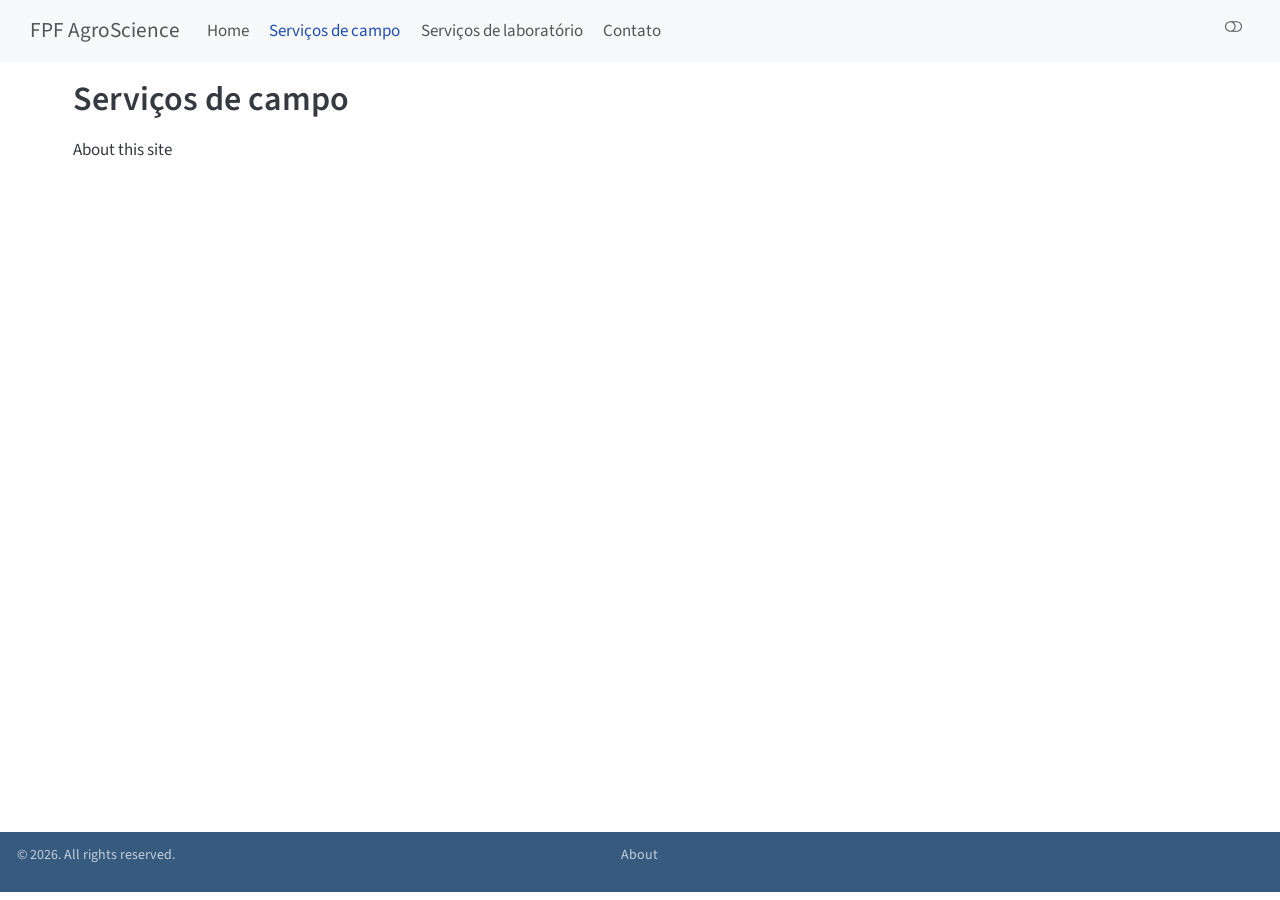
==== docs/campo.html @ 8a68af87 "sua mensagem" ====
<!DOCTYPE html>
<html xmlns="http://www.w3.org/1999/xhtml" lang="en" xml:lang="en"><head>

<meta charset="utf-8">
<meta name="generator" content="quarto-1.8.27">

<meta name="viewport" content="width=device-width, initial-scale=1.0, user-scalable=yes">


<title>Serviços de campo – FPF AgroScience</title>
<style>
code{white-space: pre-wrap;}
span.smallcaps{font-variant: small-caps;}
div.columns{display: flex; gap: min(4vw, 1.5em);}
div.column{flex: auto; overflow-x: auto;}
div.hanging-indent{margin-left: 1.5em; text-indent: -1.5em;}
ul.task-list{list-style: none;}
ul.task-list li input[type="checkbox"] {
  width: 0.8em;
  margin: 0 0.8em 0.2em -1em; /* quarto-specific, see https://github.com/quarto-dev/quarto-cli/issues/4556 */ 
  vertical-align: middle;
}
</style>


<script src="site_libs/quarto-nav/quarto-nav.js"></script>
<script src="site_libs/quarto-nav/headroom.min.js"></script>
<script src="site_libs/clipboard/clipboard.min.js"></script>
<script src="site_libs/quarto-search/autocomplete.umd.js"></script>
<script src="site_libs/quarto-search/fuse.min.js"></script>
<script src="site_libs/quarto-search/quarto-search.js"></script>
<meta name="quarto:offset" content="./">
<script src="site_libs/quarto-html/quarto.js" type="module"></script>
<script src="site_libs/quarto-html/tabsets/tabsets.js" type="module"></script>
<script src="site_libs/quarto-html/axe/axe-check.js" type="module"></script>
<script src="site_libs/quarto-html/popper.min.js"></script>
<script src="site_libs/quarto-html/tippy.umd.min.js"></script>
<script src="site_libs/quarto-html/anchor.min.js"></script>
<link href="site_libs/quarto-html/tippy.css" rel="stylesheet">
<link href="site_libs/quarto-html/quarto-syntax-highlighting-b754b9fd3853d7e56faef54c29c5d52b.css" rel="stylesheet" class="quarto-color-scheme" id="quarto-text-highlighting-styles">
<link href="site_libs/quarto-html/quarto-syntax-highlighting-dark-de8274a4d1ecc1e6aaeaf6e5564b5074.css" rel="stylesheet" class="quarto-color-scheme quarto-color-alternate" id="quarto-text-highlighting-styles">
<link href="site_libs/quarto-html/quarto-syntax-highlighting-b754b9fd3853d7e56faef54c29c5d52b.css" rel="stylesheet" class="quarto-color-scheme-extra" id="quarto-text-highlighting-styles">
<script src="site_libs/bootstrap/bootstrap.min.js"></script>
<link href="site_libs/bootstrap/bootstrap-icons.css" rel="stylesheet">
<link href="site_libs/bootstrap/bootstrap-0a4e5d7284b3df70a8609a1cff32f0aa.min.css" rel="stylesheet" append-hash="true" class="quarto-color-scheme" id="quarto-bootstrap" data-mode="light">
<link href="site_libs/bootstrap/bootstrap-dark-4166d06dd7d54f8b032a2567f693c1a9.min.css" rel="stylesheet" append-hash="true" class="quarto-color-scheme quarto-color-alternate" id="quarto-bootstrap" data-mode="dark">
<link href="site_libs/bootstrap/bootstrap-0a4e5d7284b3df70a8609a1cff32f0aa.min.css" rel="stylesheet" append-hash="true" class="quarto-color-scheme-extra" id="quarto-bootstrap" data-mode="light">
<script id="quarto-search-options" type="application/json">{
  "location": "navbar",
  "copy-button": false,
  "collapse-after": 3,
  "panel-placement": "end",
  "type": "overlay",
  "limit": 50,
  "keyboard-shortcut": [
    "f",
    "/",
    "s"
  ],
  "show-item-context": true,
  "language": {
    "search-no-results-text": "No results",
    "search-matching-documents-text": "matching documents",
    "search-copy-link-title": "Copy link to search",
    "search-hide-matches-text": "Hide additional matches",
    "search-more-match-text": "more match in this document",
    "search-more-matches-text": "more matches in this document",
    "search-clear-button-title": "Clear",
    "search-text-placeholder": "",
    "search-detached-cancel-button-title": "Cancel",
    "search-submit-button-title": "Submit",
    "search-label": "Search"
  }
}</script>


<link rel="stylesheet" href="styles.css">
</head>

<body class="nav-fixed quarto-light"><script id="quarto-html-before-body" type="application/javascript">
    const toggleBodyColorMode = (bsSheetEl) => {
      const mode = bsSheetEl.getAttribute("data-mode");
      const bodyEl = window.document.querySelector("body");
      if (mode === "dark") {
        bodyEl.classList.add("quarto-dark");
        bodyEl.classList.remove("quarto-light");
      } else {
        bodyEl.classList.add("quarto-light");
        bodyEl.classList.remove("quarto-dark");
      }
    }
    const toggleBodyColorPrimary = () => {
      const bsSheetEl = window.document.querySelector("link#quarto-bootstrap:not([rel=disabled-stylesheet])");
      if (bsSheetEl) {
        toggleBodyColorMode(bsSheetEl);
      }
    }
    const setColorSchemeToggle = (alternate) => {
      const toggles = window.document.querySelectorAll('.quarto-color-scheme-toggle');
      for (let i=0; i < toggles.length; i++) {
        const toggle = toggles[i];
        if (toggle) {
          if (alternate) {
            toggle.classList.add("alternate");
          } else {
            toggle.classList.remove("alternate");
          }
        }
      }
    };
    const toggleColorMode = (alternate) => {
      // Switch the stylesheets
      const primaryStylesheets = window.document.querySelectorAll('link.quarto-color-scheme:not(.quarto-color-alternate)');
      const alternateStylesheets = window.document.querySelectorAll('link.quarto-color-scheme.quarto-color-alternate');
      manageTransitions('#quarto-margin-sidebar .nav-link', false);
      if (alternate) {
        // note: dark is layered on light, we don't disable primary!
        enableStylesheet(alternateStylesheets);
        for (const sheetNode of alternateStylesheets) {
          if (sheetNode.id === "quarto-bootstrap") {
            toggleBodyColorMode(sheetNode);
          }
        }
      } else {
        disableStylesheet(alternateStylesheets);
        enableStylesheet(primaryStylesheets)
        toggleBodyColorPrimary();
      }
      manageTransitions('#quarto-margin-sidebar .nav-link', true);
      // Switch the toggles
      setColorSchemeToggle(alternate)
      // Hack to workaround the fact that safari doesn't
      // properly recolor the scrollbar when toggling (#1455)
      if (navigator.userAgent.indexOf('Safari') > 0 && navigator.userAgent.indexOf('Chrome') == -1) {
        manageTransitions("body", false);
        window.scrollTo(0, 1);
        setTimeout(() => {
          window.scrollTo(0, 0);
          manageTransitions("body", true);
        }, 40);
      }
    }
    const disableStylesheet = (stylesheets) => {
      for (let i=0; i < stylesheets.length; i++) {
        const stylesheet = stylesheets[i];
        stylesheet.rel = 'disabled-stylesheet';
      }
    }
    const enableStylesheet = (stylesheets) => {
      for (let i=0; i < stylesheets.length; i++) {
        const stylesheet = stylesheets[i];
        if(stylesheet.rel !== 'stylesheet') { // for Chrome, which will still FOUC without this check
          stylesheet.rel = 'stylesheet';
        }
      }
    }
    const manageTransitions = (selector, allowTransitions) => {
      const els = window.document.querySelectorAll(selector);
      for (let i=0; i < els.length; i++) {
        const el = els[i];
        if (allowTransitions) {
          el.classList.remove('notransition');
        } else {
          el.classList.add('notransition');
        }
      }
    }
    const isFileUrl = () => {
      return window.location.protocol === 'file:';
    }
    const hasAlternateSentinel = () => {
      let styleSentinel = getColorSchemeSentinel();
      if (styleSentinel !== null) {
        return styleSentinel === "alternate";
      } else {
        return false;
      }
    }
    const setStyleSentinel = (alternate) => {
      const value = alternate ? "alternate" : "default";
      if (!isFileUrl()) {
        window.localStorage.setItem("quarto-color-scheme", value);
      } else {
        localAlternateSentinel = value;
      }
    }
    const getColorSchemeSentinel = () => {
      if (!isFileUrl()) {
        const storageValue = window.localStorage.getItem("quarto-color-scheme");
        return storageValue != null ? storageValue : localAlternateSentinel;
      } else {
        return localAlternateSentinel;
      }
    }
    const toggleGiscusIfUsed = (isAlternate, darkModeDefault) => {
      const baseTheme = document.querySelector('#giscus-base-theme')?.value ?? 'light';
      const alternateTheme = document.querySelector('#giscus-alt-theme')?.value ?? 'dark';
      let newTheme = '';
      if(authorPrefersDark) {
        newTheme = isAlternate ? baseTheme : alternateTheme;
      } else {
        newTheme = isAlternate ? alternateTheme : baseTheme;
      }
      const changeGiscusTheme = () => {
        // From: https://github.com/giscus/giscus/issues/336
        const sendMessage = (message) => {
          const iframe = document.querySelector('iframe.giscus-frame');
          if (!iframe) return;
          iframe.contentWindow.postMessage({ giscus: message }, 'https://giscus.app');
        }
        sendMessage({
          setConfig: {
            theme: newTheme
          }
        });
      }
      const isGiscussLoaded = window.document.querySelector('iframe.giscus-frame') !== null;
      if (isGiscussLoaded) {
        changeGiscusTheme();
      }
    };
    const authorPrefersDark = false;
    const darkModeDefault = authorPrefersDark;
      document.querySelector('link#quarto-text-highlighting-styles.quarto-color-scheme-extra').rel = 'disabled-stylesheet';
      document.querySelector('link#quarto-bootstrap.quarto-color-scheme-extra').rel = 'disabled-stylesheet';
    let localAlternateSentinel = darkModeDefault ? 'alternate' : 'default';
    // Dark / light mode switch
    window.quartoToggleColorScheme = () => {
      // Read the current dark / light value
      let toAlternate = !hasAlternateSentinel();
      toggleColorMode(toAlternate);
      setStyleSentinel(toAlternate);
      toggleGiscusIfUsed(toAlternate, darkModeDefault);
      window.dispatchEvent(new Event('resize'));
    };
    // Switch to dark mode if need be
    if (hasAlternateSentinel()) {
      toggleColorMode(true);
    } else {
      toggleColorMode(false);
    }
  </script>

<div id="quarto-search-results"></div>
  <header id="quarto-header" class="headroom fixed-top">
    <nav class="navbar navbar-expand-lg " data-bs-theme="dark">
      <div class="navbar-container container-fluid">
      <div class="navbar-brand-container mx-auto">
    <a class="navbar-brand" href="./index.html">
    <span class="navbar-title">FPF AgroScience</span>
    </a>
  </div>
            <div id="quarto-search" class="" title="Search"></div>
          <button class="navbar-toggler" type="button" data-bs-toggle="collapse" data-bs-target="#navbarCollapse" aria-controls="navbarCollapse" role="menu" aria-expanded="false" aria-label="Toggle navigation" onclick="if (window.quartoToggleHeadroom) { window.quartoToggleHeadroom(); }">
  <span class="navbar-toggler-icon"></span>
</button>
          <div class="collapse navbar-collapse" id="navbarCollapse">
            <ul class="navbar-nav navbar-nav-scroll me-auto">
  <li class="nav-item">
    <a class="nav-link" href="./index.html"> 
<span class="menu-text">Home</span></a>
  </li>  
  <li class="nav-item">
    <a class="nav-link active" href="./campo.html" aria-current="page"> 
<span class="menu-text">Serviços de campo</span></a>
  </li>  
  <li class="nav-item">
    <a class="nav-link" href="./laboratório.html"> 
<span class="menu-text">Serviços de laboratório</span></a>
  </li>  
  <li class="nav-item">
    <a class="nav-link" href="./contato.html"> 
<span class="menu-text">Contato</span></a>
  </li>  
</ul>
            <ul class="navbar-nav navbar-nav-scroll ms-auto">
  <li class="nav-item compact">
    <a class="nav-link" href="https://www.linkedin.com/in/raphaelfitopatologia"> <i class="bi bi-linkedin" role="img">
</i> 
<span class="menu-text"></span></a>
  </li>  
  <li class="nav-item compact">
    <a class="nav-link" href="https://www.instagram.com/invites/contact/?i=xk2vhn0e4rad&amp;utm_content=2owlczy"> <i class="bi bi-instagram" role="img">
</i> 
<span class="menu-text"></span></a>
  </li>  
  <li class="nav-item compact">
    <a class="nav-link" href="https://wa.me/5564992915590"> <i class="bi bi-whatsapp" role="img">
</i> 
<span class="menu-text"></span></a>
  </li>  
</ul>
          </div> <!-- /navcollapse -->
            <div class="quarto-navbar-tools">
  <a href="" class="quarto-color-scheme-toggle quarto-navigation-tool  px-1" onclick="window.quartoToggleColorScheme(); return false;" title="Toggle dark mode"><i class="bi"></i></a>
</div>
      </div> <!-- /container-fluid -->
    </nav>
</header>
<!-- content -->
<div id="quarto-content" class="quarto-container page-columns page-rows-contents page-layout-full page-navbar">
<!-- sidebar -->
<!-- margin-sidebar -->
    
<!-- main -->
<main class="content column-page" id="quarto-document-content">


<header id="title-block-header" class="quarto-title-block default">
<div class="quarto-title">
<h1 class="title">Serviços de campo</h1>
</div>



<div class="quarto-title-meta column-page">

    
  
    
  </div>
  


</header>


<p>About this site</p>



<a onclick="window.scrollTo(0, 0); return false;" role="button" id="quarto-back-to-top"><i class="bi bi-arrow-up"></i> Back to top</a></main> <!-- /main -->
<script>

    document.addEventListener("DOMContentLoaded", function () {

        document.getElementById("copyright-year").innerHTML =

            new Date().getFullYear();

    });

</script>
<script id="quarto-html-after-body" type="application/javascript">
  window.document.addEventListener("DOMContentLoaded", function (event) {
    // Ensure there is a toggle, if there isn't float one in the top right
    if (window.document.querySelector('.quarto-color-scheme-toggle') === null) {
      const a = window.document.createElement('a');
      a.classList.add('top-right');
      a.classList.add('quarto-color-scheme-toggle');
      a.href = "";
      a.onclick = function() { try { window.quartoToggleColorScheme(); } catch {} return false; };
      const i = window.document.createElement("i");
      i.classList.add('bi');
      a.appendChild(i);
      window.document.body.appendChild(a);
    }
    setColorSchemeToggle(hasAlternateSentinel())
    const icon = "";
    const anchorJS = new window.AnchorJS();
    anchorJS.options = {
      placement: 'right',
      icon: icon
    };
    anchorJS.add('.anchored');
    const isCodeAnnotation = (el) => {
      for (const clz of el.classList) {
        if (clz.startsWith('code-annotation-')) {                     
          return true;
        }
      }
      return false;
    }
    const onCopySuccess = function(e) {
      // button target
      const button = e.trigger;
      // don't keep focus
      button.blur();
      // flash "checked"
      button.classList.add('code-copy-button-checked');
      var currentTitle = button.getAttribute("title");
      button.setAttribute("title", "Copied!");
      let tooltip;
      if (window.bootstrap) {
        button.setAttribute("data-bs-toggle", "tooltip");
        button.setAttribute("data-bs-placement", "left");
        button.setAttribute("data-bs-title", "Copied!");
        tooltip = new bootstrap.Tooltip(button, 
          { trigger: "manual", 
            customClass: "code-copy-button-tooltip",
            offset: [0, -8]});
        tooltip.show();    
      }
      setTimeout(function() {
        if (tooltip) {
          tooltip.hide();
          button.removeAttribute("data-bs-title");
          button.removeAttribute("data-bs-toggle");
          button.removeAttribute("data-bs-placement");
        }
        button.setAttribute("title", currentTitle);
        button.classList.remove('code-copy-button-checked');
      }, 1000);
      // clear code selection
      e.clearSelection();
    }
    const getTextToCopy = function(trigger) {
      const outerScaffold = trigger.parentElement.cloneNode(true);
      const codeEl = outerScaffold.querySelector('code');
      for (const childEl of codeEl.children) {
        if (isCodeAnnotation(childEl)) {
          childEl.remove();
        }
      }
      return codeEl.innerText;
    }
    const clipboard = new window.ClipboardJS('.code-copy-button:not([data-in-quarto-modal])', {
      text: getTextToCopy
    });
    clipboard.on('success', onCopySuccess);
    if (window.document.getElementById('quarto-embedded-source-code-modal')) {
      const clipboardModal = new window.ClipboardJS('.code-copy-button[data-in-quarto-modal]', {
        text: getTextToCopy,
        container: window.document.getElementById('quarto-embedded-source-code-modal')
      });
      clipboardModal.on('success', onCopySuccess);
    }
      var localhostRegex = new RegExp(/^(?:http|https):\/\/localhost\:?[0-9]*\//);
      var mailtoRegex = new RegExp(/^mailto:/);
        var filterRegex = new RegExp('/' + window.location.host + '/');
      var isInternal = (href) => {
          return filterRegex.test(href) || localhostRegex.test(href) || mailtoRegex.test(href);
      }
      // Inspect non-navigation links and adorn them if external
     var links = window.document.querySelectorAll('a[href]:not(.nav-link):not(.navbar-brand):not(.toc-action):not(.sidebar-link):not(.sidebar-item-toggle):not(.pagination-link):not(.no-external):not([aria-hidden]):not(.dropdown-item):not(.quarto-navigation-tool):not(.about-link)');
      for (var i=0; i<links.length; i++) {
        const link = links[i];
        if (!isInternal(link.href)) {
          // undo the damage that might have been done by quarto-nav.js in the case of
          // links that we want to consider external
          if (link.dataset.originalHref !== undefined) {
            link.href = link.dataset.originalHref;
          }
        }
      }
    function tippyHover(el, contentFn, onTriggerFn, onUntriggerFn) {
      const config = {
        allowHTML: true,
        maxWidth: 500,
        delay: 100,
        arrow: false,
        appendTo: function(el) {
            return el.parentElement;
        },
        interactive: true,
        interactiveBorder: 10,
        theme: 'quarto',
        placement: 'bottom-start',
      };
      if (contentFn) {
        config.content = contentFn;
      }
      if (onTriggerFn) {
        config.onTrigger = onTriggerFn;
      }
      if (onUntriggerFn) {
        config.onUntrigger = onUntriggerFn;
      }
      window.tippy(el, config); 
    }
    const noterefs = window.document.querySelectorAll('a[role="doc-noteref"]');
    for (var i=0; i<noterefs.length; i++) {
      const ref = noterefs[i];
      tippyHover(ref, function() {
        // use id or data attribute instead here
        let href = ref.getAttribute('data-footnote-href') || ref.getAttribute('href');
        try { href = new URL(href).hash; } catch {}
        const id = href.replace(/^#\/?/, "");
        const note = window.document.getElementById(id);
        if (note) {
          return note.innerHTML;
        } else {
          return "";
        }
      });
    }
    const xrefs = window.document.querySelectorAll('a.quarto-xref');
    const processXRef = (id, note) => {
      // Strip column container classes
      const stripColumnClz = (el) => {
        el.classList.remove("page-full", "page-columns");
        if (el.children) {
          for (const child of el.children) {
            stripColumnClz(child);
          }
        }
      }
      stripColumnClz(note)
      if (id === null || id.startsWith('sec-')) {
        // Special case sections, only their first couple elements
        const container = document.createElement("div");
        if (note.children && note.children.length > 2) {
          container.appendChild(note.children[0].cloneNode(true));
          for (let i = 1; i < note.children.length; i++) {
            const child = note.children[i];
            if (child.tagName === "P" && child.innerText === "") {
              continue;
            } else {
              container.appendChild(child.cloneNode(true));
              break;
            }
          }
          if (window.Quarto?.typesetMath) {
            window.Quarto.typesetMath(container);
          }
          return container.innerHTML
        } else {
          if (window.Quarto?.typesetMath) {
            window.Quarto.typesetMath(note);
          }
          return note.innerHTML;
        }
      } else {
        // Remove any anchor links if they are present
        const anchorLink = note.querySelector('a.anchorjs-link');
        if (anchorLink) {
          anchorLink.remove();
        }
        if (window.Quarto?.typesetMath) {
          window.Quarto.typesetMath(note);
        }
        if (note.classList.contains("callout")) {
          return note.outerHTML;
        } else {
          return note.innerHTML;
        }
      }
    }
    for (var i=0; i<xrefs.length; i++) {
      const xref = xrefs[i];
      tippyHover(xref, undefined, function(instance) {
        instance.disable();
        let url = xref.getAttribute('href');
        let hash = undefined; 
        if (url.startsWith('#')) {
          hash = url;
        } else {
          try { hash = new URL(url).hash; } catch {}
        }
        if (hash) {
          const id = hash.replace(/^#\/?/, "");
          const note = window.document.getElementById(id);
          if (note !== null) {
            try {
              const html = processXRef(id, note.cloneNode(true));
              instance.setContent(html);
            } finally {
              instance.enable();
              instance.show();
            }
          } else {
            // See if we can fetch this
            fetch(url.split('#')[0])
            .then(res => res.text())
            .then(html => {
              const parser = new DOMParser();
              const htmlDoc = parser.parseFromString(html, "text/html");
              const note = htmlDoc.getElementById(id);
              if (note !== null) {
                const html = processXRef(id, note);
                instance.setContent(html);
              } 
            }).finally(() => {
              instance.enable();
              instance.show();
            });
          }
        } else {
          // See if we can fetch a full url (with no hash to target)
          // This is a special case and we should probably do some content thinning / targeting
          fetch(url)
          .then(res => res.text())
          .then(html => {
            const parser = new DOMParser();
            const htmlDoc = parser.parseFromString(html, "text/html");
            const note = htmlDoc.querySelector('main.content');
            if (note !== null) {
              // This should only happen for chapter cross references
              // (since there is no id in the URL)
              // remove the first header
              if (note.children.length > 0 && note.children[0].tagName === "HEADER") {
                note.children[0].remove();
              }
              const html = processXRef(null, note);
              instance.setContent(html);
            } 
          }).finally(() => {
            instance.enable();
            instance.show();
          });
        }
      }, function(instance) {
      });
    }
        let selectedAnnoteEl;
        const selectorForAnnotation = ( cell, annotation) => {
          let cellAttr = 'data-code-cell="' + cell + '"';
          let lineAttr = 'data-code-annotation="' +  annotation + '"';
          const selector = 'span[' + cellAttr + '][' + lineAttr + ']';
          return selector;
        }
        const selectCodeLines = (annoteEl) => {
          const doc = window.document;
          const targetCell = annoteEl.getAttribute("data-target-cell");
          const targetAnnotation = annoteEl.getAttribute("data-target-annotation");
          const annoteSpan = window.document.querySelector(selectorForAnnotation(targetCell, targetAnnotation));
          const lines = annoteSpan.getAttribute("data-code-lines").split(",");
          const lineIds = lines.map((line) => {
            return targetCell + "-" + line;
          })
          let top = null;
          let height = null;
          let parent = null;
          if (lineIds.length > 0) {
              //compute the position of the single el (top and bottom and make a div)
              const el = window.document.getElementById(lineIds[0]);
              top = el.offsetTop;
              height = el.offsetHeight;
              parent = el.parentElement.parentElement;
            if (lineIds.length > 1) {
              const lastEl = window.document.getElementById(lineIds[lineIds.length - 1]);
              const bottom = lastEl.offsetTop + lastEl.offsetHeight;
              height = bottom - top;
            }
            if (top !== null && height !== null && parent !== null) {
              // cook up a div (if necessary) and position it 
              let div = window.document.getElementById("code-annotation-line-highlight");
              if (div === null) {
                div = window.document.createElement("div");
                div.setAttribute("id", "code-annotation-line-highlight");
                div.style.position = 'absolute';
                parent.appendChild(div);
              }
              div.style.top = top - 2 + "px";
              div.style.height = height + 4 + "px";
              div.style.left = 0;
              let gutterDiv = window.document.getElementById("code-annotation-line-highlight-gutter");
              if (gutterDiv === null) {
                gutterDiv = window.document.createElement("div");
                gutterDiv.setAttribute("id", "code-annotation-line-highlight-gutter");
                gutterDiv.style.position = 'absolute';
                const codeCell = window.document.getElementById(targetCell);
                const gutter = codeCell.querySelector('.code-annotation-gutter');
                gutter.appendChild(gutterDiv);
              }
              gutterDiv.style.top = top - 2 + "px";
              gutterDiv.style.height = height + 4 + "px";
            }
            selectedAnnoteEl = annoteEl;
          }
        };
        const unselectCodeLines = () => {
          const elementsIds = ["code-annotation-line-highlight", "code-annotation-line-highlight-gutter"];
          elementsIds.forEach((elId) => {
            const div = window.document.getElementById(elId);
            if (div) {
              div.remove();
            }
          });
          selectedAnnoteEl = undefined;
        };
          // Handle positioning of the toggle
      window.addEventListener(
        "resize",
        throttle(() => {
          elRect = undefined;
          if (selectedAnnoteEl) {
            selectCodeLines(selectedAnnoteEl);
          }
        }, 10)
      );
      function throttle(fn, ms) {
      let throttle = false;
      let timer;
        return (...args) => {
          if(!throttle) { // first call gets through
              fn.apply(this, args);
              throttle = true;
          } else { // all the others get throttled
              if(timer) clearTimeout(timer); // cancel #2
              timer = setTimeout(() => {
                fn.apply(this, args);
                timer = throttle = false;
              }, ms);
          }
        };
      }
        // Attach click handler to the DT
        const annoteDls = window.document.querySelectorAll('dt[data-target-cell]');
        for (const annoteDlNode of annoteDls) {
          annoteDlNode.addEventListener('click', (event) => {
            const clickedEl = event.target;
            if (clickedEl !== selectedAnnoteEl) {
              unselectCodeLines();
              const activeEl = window.document.querySelector('dt[data-target-cell].code-annotation-active');
              if (activeEl) {
                activeEl.classList.remove('code-annotation-active');
              }
              selectCodeLines(clickedEl);
              clickedEl.classList.add('code-annotation-active');
            } else {
              // Unselect the line
              unselectCodeLines();
              clickedEl.classList.remove('code-annotation-active');
            }
          });
        }
    const findCites = (el) => {
      const parentEl = el.parentElement;
      if (parentEl) {
        const cites = parentEl.dataset.cites;
        if (cites) {
          return {
            el,
            cites: cites.split(' ')
          };
        } else {
          return findCites(el.parentElement)
        }
      } else {
        return undefined;
      }
    };
    var bibliorefs = window.document.querySelectorAll('a[role="doc-biblioref"]');
    for (var i=0; i<bibliorefs.length; i++) {
      const ref = bibliorefs[i];
      const citeInfo = findCites(ref);
      if (citeInfo) {
        tippyHover(citeInfo.el, function() {
          var popup = window.document.createElement('div');
          citeInfo.cites.forEach(function(cite) {
            var citeDiv = window.document.createElement('div');
            citeDiv.classList.add('hanging-indent');
            citeDiv.classList.add('csl-entry');
            var biblioDiv = window.document.getElementById('ref-' + cite);
            if (biblioDiv) {
              citeDiv.innerHTML = biblioDiv.innerHTML;
            }
            popup.appendChild(citeDiv);
          });
          return popup.innerHTML;
        });
      }
    }
  });
  </script>
</div> <!-- /content -->
<footer class="footer">
  <div class="nav-footer">
    <div class="nav-footer-left">
<p>© <span id="copyright-year"></span>. All rights reserved.</p>
</div>   
    <div class="nav-footer-center">
      <ul class="footer-items list-unstyled">
    <li class="nav-item">
    <a class="nav-link" href="./about.qmd">
<p>About</p>
</a>
  </li>  
</ul>
    </div>
    <div class="nav-footer-right">
      &nbsp;
    </div>
  </div>
</footer>




</body></html>
---- docs/site_libs/quarto-html/quarto-syntax-highlighting-b754b9fd3853d7e56faef54c29c5d52b.css ----
/* quarto syntax highlight colors */
:root {
  --quarto-hl-ot-color: #d91e18;
  --quarto-hl-at-color: #a55a00;
  --quarto-hl-ss-color: #008000;
  --quarto-hl-an-color: #696969;
  --quarto-hl-fu-color: #06287e;
  --quarto-hl-st-color: #008000;
  --quarto-hl-cf-color: #d91e18;
  --quarto-hl-op-color: #00769e;
  --quarto-hl-er-color: #7928a1;
  --quarto-hl-bn-color: #7928a1;
  --quarto-hl-al-color: #7928a1;
  --quarto-hl-va-color: #a55a00;
  --quarto-hl-bu-color: inherit;
  --quarto-hl-ex-color: inherit;
  --quarto-hl-pp-color: #7928a1;
  --quarto-hl-in-color: #696969;
  --quarto-hl-vs-color: #008000;
  --quarto-hl-wa-color: #696969;
  --quarto-hl-do-color: #696969;
  --quarto-hl-im-color: inherit;
  --quarto-hl-ch-color: #008000;
  --quarto-hl-dt-color: #7928a1;
  --quarto-hl-fl-color: #a55a00;
  --quarto-hl-co-color: #696969;
  --quarto-hl-cv-color: #696969;
  --quarto-hl-cn-color: #d91e18;
  --quarto-hl-sc-color: #00769e;
  --quarto-hl-dv-color: #7928a1;
  --quarto-hl-kw-color: #d91e18;
}

/* other quarto variables */
:root {
  --quarto-font-monospace: SFMono-Regular, Menlo, Monaco, Consolas, "Liberation Mono", "Courier New", monospace;
}

/* syntax highlight based on Pandoc's rules */
pre > code.sourceCode > span {
  color: #545454;
}

code.sourceCode > span {
  color: #545454;
}

div.sourceCode,
div.sourceCode pre.sourceCode {
  color: #545454;
}

/* Normal */
code span {
  color: #545454;
}

/* Alert */
code span.al {
  color: #7928a1;
  font-style: inherit;
}

/* Annotation */
code span.an {
  color: #696969;
  font-style: inherit;
}

/* Attribute */
code span.at {
  color: #a55a00;
  font-style: inherit;
}

/* BaseN */
code span.bn {
  color: #7928a1;
  font-style: inherit;
}

/* BuiltIn */
code span.bu {
  font-style: inherit;
}

/* ControlFlow */
code span.cf {
  color: #d91e18;
  font-style: inherit;
}

/* Char */
code span.ch {
  color: #008000;
  font-style: inherit;
}

/* Constant */
code span.cn {
  color: #d91e18;
  font-style: inherit;
}

/* Comment */
code span.co {
  color: #696969;
  font-style: inherit;
}

/* CommentVar */
code span.cv {
  color: #696969;
  font-style: italic;
}

/* Documentation */
code span.do {
  color: #696969;
  font-style: italic;
}

/* DataType */
code span.dt {
  color: #7928a1;
  font-style: inherit;
}

/* DecVal */
code span.dv {
  color: #7928a1;
  font-style: inherit;
}

/* Error */
code span.er {
  color: #7928a1;
  font-style: inherit;
}

/* Extension */
code span.ex {
  font-style: inherit;
}

/* Float */
code span.fl {
  color: #a55a00;
  font-style: inherit;
}

/* Function */
code span.fu {
  color: #06287e;
  font-style: inherit;
}

/* Import */
code span.im {
  font-style: inherit;
}

/* Information */
code span.in {
  color: #696969;
  font-style: inherit;
}

/* Keyword */
code span.kw {
  color: #d91e18;
  font-style: inherit;
}

/* Operator */
code span.op {
  color: #00769e;
  font-style: inherit;
}

/* Other */
code span.ot {
  color: #d91e18;
  font-style: inherit;
}

/* Preprocessor */
code span.pp {
  color: #7928a1;
  font-style: inherit;
}

/* SpecialChar */
code span.sc {
  color: #00769e;
  font-style: inherit;
}

/* SpecialString */
code span.ss {
  color: #008000;
  font-style: inherit;
}

/* String */
code span.st {
  color: #008000;
  font-style: inherit;
}

/* Variable */
code span.va {
  color: #a55a00;
  font-style: inherit;
}

/* VerbatimString */
code span.vs {
  color: #008000;
  font-style: inherit;
}

/* Warning */
code span.wa {
  color: #696969;
  font-style: italic;
}

.prevent-inlining {
  content: "</";
}

/*# sourceMappingURL=f03ab405d406a4f73e37d104cafdb335.css.map */
---- docs/site_libs/quarto-html/quarto-syntax-highlighting-dark-de8274a4d1ecc1e6aaeaf6e5564b5074.css ----
/* quarto syntax highlight colors */
:root {
  --quarto-hl-ot-color: #ffa07a;
  --quarto-hl-at-color: #ffd700;
  --quarto-hl-ss-color: #abe338;
  --quarto-hl-an-color: #d4d0ab;
  --quarto-hl-fu-color: #ffd700;
  --quarto-hl-st-color: #abe338;
  --quarto-hl-cf-color: #ffa07a;
  --quarto-hl-op-color: #00e0e0;
  --quarto-hl-er-color: #dcc6e0;
  --quarto-hl-bn-color: #dcc6e0;
  --quarto-hl-al-color: #dcc6e0;
  --quarto-hl-va-color: #f5ab35;
  --quarto-hl-bu-color: #f5ab35;
  --quarto-hl-ex-color: #ffd700;
  --quarto-hl-pp-color: #dcc6e0;
  --quarto-hl-in-color: #d4d0ab;
  --quarto-hl-vs-color: #abe338;
  --quarto-hl-wa-color: #d4d0ab;
  --quarto-hl-do-color: #d4d0ab;
  --quarto-hl-ch-color: #abe338;
  --quarto-hl-dt-color: #dcc6e0;
  --quarto-hl-fl-color: #f5ab35;
  --quarto-hl-co-color: #d4d0ab;
  --quarto-hl-cv-color: #d4d0ab;
  --quarto-hl-cn-color: #ffa07a;
  --quarto-hl-sc-color: #00e0e0;
  --quarto-hl-dv-color: #dcc6e0;
  --quarto-hl-kw-color: #ffa07a;
}

/* other quarto variables */
:root {
  --quarto-font-monospace: SFMono-Regular, Menlo, Monaco, Consolas, "Liberation Mono", "Courier New", monospace;
}

/* syntax highlight based on Pandoc's rules */
pre > code.sourceCode > span {
  color: #f8f8f2;
}

code.sourceCode > span {
  color: #f8f8f2;
}

div.sourceCode,
div.sourceCode pre.sourceCode {
  color: #f8f8f2;
}

/* Normal */
code span {
  color: #f8f8f2;
}

/* Alert */
code span.al {
  color: #dcc6e0;
  font-style: inherit;
}

/* Annotation */
code span.an {
  color: #d4d0ab;
  font-style: inherit;
}

/* Attribute */
code span.at {
  color: #ffd700;
  font-style: inherit;
}

/* BaseN */
code span.bn {
  color: #dcc6e0;
  font-style: inherit;
}

/* BuiltIn */
code span.bu {
  color: #f5ab35;
  font-style: inherit;
}

/* ControlFlow */
code span.cf {
  color: #ffa07a;
  font-style: inherit;
}

/* Char */
code span.ch {
  color: #abe338;
  font-style: inherit;
}

/* Constant */
code span.cn {
  color: #ffa07a;
  font-style: inherit;
}

/* Comment */
code span.co {
  color: #d4d0ab;
  font-style: inherit;
}

/* CommentVar */
code span.cv {
  color: #d4d0ab;
  font-style: italic;
}

/* Documentation */
code span.do {
  color: #d4d0ab;
  font-style: italic;
}

/* DataType */
code span.dt {
  color: #dcc6e0;
  font-style: inherit;
}

/* DecVal */
code span.dv {
  color: #dcc6e0;
  font-style: inherit;
}

/* Error */
code span.er {
  color: #dcc6e0;
  font-style: inherit;
}

/* Extension */
code span.ex {
  color: #ffd700;
  font-style: inherit;
}

/* Float */
code span.fl {
  color: #f5ab35;
  font-style: inherit;
}

/* Function */
code span.fu {
  color: #ffd700;
  font-style: inherit;
}

/* Import */
code span.im {
  font-style: inherit;
}

/* Information */
code span.in {
  color: #d4d0ab;
  font-style: inherit;
}

/* Keyword */
code span.kw {
  color: #ffa07a;
  font-style: inherit;
}

/* Operator */
code span.op {
  color: #00e0e0;
  font-style: inherit;
}

/* Other */
code span.ot {
  color: #ffa07a;
  font-style: inherit;
}

/* Preprocessor */
code span.pp {
  color: #dcc6e0;
  font-style: inherit;
}

/* SpecialChar */
code span.sc {
  color: #00e0e0;
  font-style: inherit;
}

/* SpecialString */
code span.ss {
  color: #abe338;
  font-style: inherit;
}

/* String */
code span.st {
  color: #abe338;
  font-style: inherit;
}

/* Variable */
code span.va {
  color: #f5ab35;
  font-style: inherit;
}

/* VerbatimString */
code span.vs {
  color: #abe338;
  font-style: inherit;
}

/* Warning */
code span.wa {
  color: #d4d0ab;
  font-style: italic;
}

.prevent-inlining {
  content: "</";
}

/*# sourceMappingURL=d3290d993f43e0963b9e9e683ab36abc.css.map */
---- docs/site_libs/quarto-html/quarto-syntax-highlighting-b754b9fd3853d7e56faef54c29c5d52b.css ----
/* quarto syntax highlight colors */
:root {
  --quarto-hl-ot-color: #d91e18;
  --quarto-hl-at-color: #a55a00;
  --quarto-hl-ss-color: #008000;
  --quarto-hl-an-color: #696969;
  --quarto-hl-fu-color: #06287e;
  --quarto-hl-st-color: #008000;
  --quarto-hl-cf-color: #d91e18;
  --quarto-hl-op-color: #00769e;
  --quarto-hl-er-color: #7928a1;
  --quarto-hl-bn-color: #7928a1;
  --quarto-hl-al-color: #7928a1;
  --quarto-hl-va-color: #a55a00;
  --quarto-hl-bu-color: inherit;
  --quarto-hl-ex-color: inherit;
  --quarto-hl-pp-color: #7928a1;
  --quarto-hl-in-color: #696969;
  --quarto-hl-vs-color: #008000;
  --quarto-hl-wa-color: #696969;
  --quarto-hl-do-color: #696969;
  --quarto-hl-im-color: inherit;
  --quarto-hl-ch-color: #008000;
  --quarto-hl-dt-color: #7928a1;
  --quarto-hl-fl-color: #a55a00;
  --quarto-hl-co-color: #696969;
  --quarto-hl-cv-color: #696969;
  --quarto-hl-cn-color: #d91e18;
  --quarto-hl-sc-color: #00769e;
  --quarto-hl-dv-color: #7928a1;
  --quarto-hl-kw-color: #d91e18;
}

/* other quarto variables */
:root {
  --quarto-font-monospace: SFMono-Regular, Menlo, Monaco, Consolas, "Liberation Mono", "Courier New", monospace;
}

/* syntax highlight based on Pandoc's rules */
pre > code.sourceCode > span {
  color: #545454;
}

code.sourceCode > span {
  color: #545454;
}

div.sourceCode,
div.sourceCode pre.sourceCode {
  color: #545454;
}

/* Normal */
code span {
  color: #545454;
}

/* Alert */
code span.al {
  color: #7928a1;
  font-style: inherit;
}

/* Annotation */
code span.an {
  color: #696969;
  font-style: inherit;
}

/* Attribute */
code span.at {
  color: #a55a00;
  font-style: inherit;
}

/* BaseN */
code span.bn {
  color: #7928a1;
  font-style: inherit;
}

/* BuiltIn */
code span.bu {
  font-style: inherit;
}

/* ControlFlow */
code span.cf {
  color: #d91e18;
  font-style: inherit;
}

/* Char */
code span.ch {
  color: #008000;
  font-style: inherit;
}

/* Constant */
code span.cn {
  color: #d91e18;
  font-style: inherit;
}

/* Comment */
code span.co {
  color: #696969;
  font-style: inherit;
}

/* CommentVar */
code span.cv {
  color: #696969;
  font-style: italic;
}

/* Documentation */
code span.do {
  color: #696969;
  font-style: italic;
}

/* DataType */
code span.dt {
  color: #7928a1;
  font-style: inherit;
}

/* DecVal */
code span.dv {
  color: #7928a1;
  font-style: inherit;
}

/* Error */
code span.er {
  color: #7928a1;
  font-style: inherit;
}

/* Extension */
code span.ex {
  font-style: inherit;
}

/* Float */
code span.fl {
  color: #a55a00;
  font-style: inherit;
}

/* Function */
code span.fu {
  color: #06287e;
  font-style: inherit;
}

/* Import */
code span.im {
  font-style: inherit;
}

/* Information */
code span.in {
  color: #696969;
  font-style: inherit;
}

/* Keyword */
code span.kw {
  color: #d91e18;
  font-style: inherit;
}

/* Operator */
code span.op {
  color: #00769e;
  font-style: inherit;
}

/* Other */
code span.ot {
  color: #d91e18;
  font-style: inherit;
}

/* Preprocessor */
code span.pp {
  color: #7928a1;
  font-style: inherit;
}

/* SpecialChar */
code span.sc {
  color: #00769e;
  font-style: inherit;
}

/* SpecialString */
code span.ss {
  color: #008000;
  font-style: inherit;
}

/* String */
code span.st {
  color: #008000;
  font-style: inherit;
}

/* Variable */
code span.va {
  color: #a55a00;
  font-style: inherit;
}

/* VerbatimString */
code span.vs {
  color: #008000;
  font-style: inherit;
}

/* Warning */
code span.wa {
  color: #696969;
  font-style: italic;
}

.prevent-inlining {
  content: "</";
}

/*# sourceMappingURL=f03ab405d406a4f73e37d104cafdb335.css.map */
---- docs/styles.css ----
/* ===== Reset básico ===== */
body {
    margin: 0;
    padding: 0;
}

/* ===== Remove limites e COLUNAS do Quarto ===== */
#quarto-content,
main.content {
    max-width: 100% !important;
    padding: 0 !important;

    /* 🔥 remove colunas globais */
    column-count: 1 !important;
    column-gap: 0 !important;
}

/* remove qualquer coluna herdada */
#quarto-content * {
    column-count: unset !important;
    column-gap: unset !important;
}

/* ===== Layout responsivo ===== */
.responsive-columns {
    display: flex;
    flex-wrap: wrap;
    gap: 10px;
}

.column {
    flex: 1 0 100%;
}

@media (min-width: 500px) {
    .column {
        flex: 1;
    }
}

/* ===== Container imagem + texto (VERSÃO ESTÁVEL) ===== */
.container {
    display: grid !important;
    /* 🔥 mais confiável que flex no Quarto */
    grid-template-columns: 300px 1fr;
    gap: 30px;
    align-items: start;
}

/* imagem */
.container img {
    width: 100%;
    height: auto;
    display: block;
}

/* texto */
.container>div {
    width: 100%;
    margin-left: 20px;
}

/* parágrafos */
.container p {
    margin: 0 0 15px 0;
    line-height: 1.6;
}

/* ===== Responsivo ===== */
@media (max-width: 600px) {
    .container {
        grid-template-columns: 1fr;
        /* empilha no mobile */
    }
}

/* ===== Navbar (sem borda/sombra) ===== */
#quarto-header,
.navbar,
.headroom,
.headroom--pinned,
.headroom--unpinned {
    border: none !important;
    box-shadow: none !important;
}

/* ===== Hero ===== */
.hero {
    position: relative;
    background-image: url("https://picsum.photos/1920/1080");
    /* background-image: url("imagens/fundo.jpeg"); */
    background-size: cover;
    background-position: center;
    background-repeat: no-repeat;

    width: 100vw;
    height: 100vh;
    margin-left: calc(-50vw + 50%);

    display: flex;
    align-items: center;
    justify-content: center;

    text-align: center;
    color: white;
    overflow: hidden;
}

.hero::before {
    content: "";
    position: absolute;
    inset: 0;
    background: rgba(0, 0, 0, 0.4);
}

.hero * {
    position: relative;
    z-index: 1;
}

/* ===== MAPA CONTATO ===== */
.map-container {
    width: 100%;
    max-width: 300px;
    margin: 60px auto;
    /* centraliza */
    border-radius: 20px;
    overflow: hidden;
    box-shadow: 0 10px 30px rgba(0, 0, 0, 0.2);
}

.map-container iframe {
    width: 100%;
    height: 300px;
    border: 0;
    display: block;
}
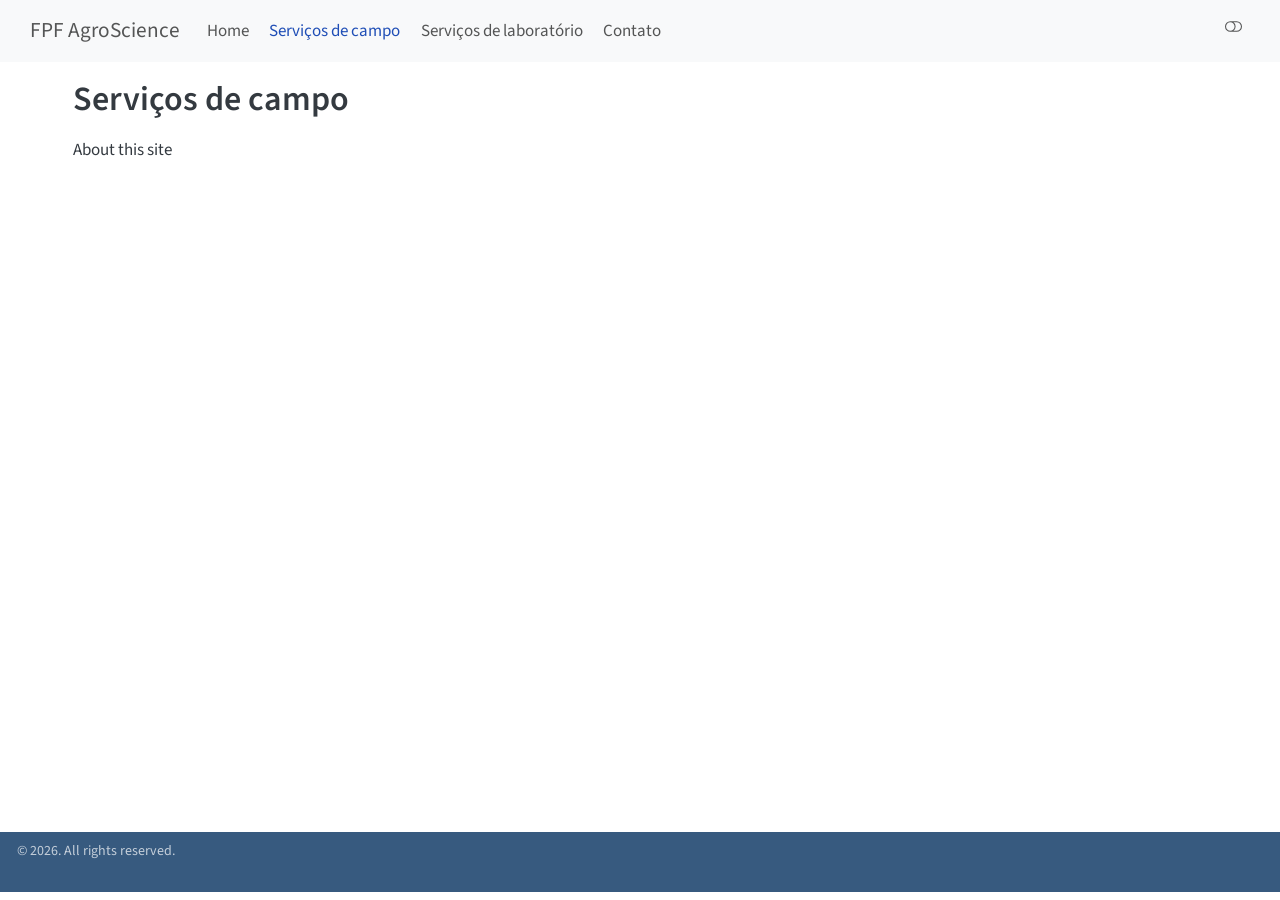
==== commit 2db43db2: "sua mensagem" ====
--- a/docs/campo.html
+++ b/docs/campo.html
@@ -761,13 +761,7 @@
 <p>© <span id="copyright-year"></span>. All rights reserved.</p>
 </div>   
     <div class="nav-footer-center">
-      <ul class="footer-items list-unstyled">
-    <li class="nav-item">
-    <a class="nav-link" href="./about.qmd">
-<p>About</p>
-</a>
-  </li>  
-</ul>
+      &nbsp;
     </div>
     <div class="nav-footer-right">
       &nbsp;
--- a/docs/styles.css
+++ b/docs/styles.css
@@ -1,80 +1,27 @@
-/* ===== Reset básico ===== */
+/* ===================================================== */
+/* ===== RESET ===== */
+/* ===================================================== */
 body {
     margin: 0;
     padding: 0;
 }
 
-/* ===== Remove limites e COLUNAS do Quarto ===== */
+/* remove limites do Quarto */
 #quarto-content,
 main.content {
     max-width: 100% !important;
     padding: 0 !important;
-
-    /* 🔥 remove colunas globais */
-    column-count: 1 !important;
-    column-gap: 0 !important;
-}
-
-/* remove qualquer coluna herdada */
+}
+
+/* remove colunas automáticas */
 #quarto-content * {
     column-count: unset !important;
     column-gap: unset !important;
 }
 
-/* ===== Layout responsivo ===== */
-.responsive-columns {
-    display: flex;
-    flex-wrap: wrap;
-    gap: 10px;
-}
-
-.column {
-    flex: 1 0 100%;
-}
-
-@media (min-width: 500px) {
-    .column {
-        flex: 1;
-    }
-}
-
-/* ===== Container imagem + texto (VERSÃO ESTÁVEL) ===== */
-.container {
-    display: grid !important;
-    /* 🔥 mais confiável que flex no Quarto */
-    grid-template-columns: 300px 1fr;
-    gap: 30px;
-    align-items: start;
-}
-
-/* imagem */
-.container img {
-    width: 100%;
-    height: auto;
-    display: block;
-}
-
-/* texto */
-.container>div {
-    width: 100%;
-    margin-left: 20px;
-}
-
-/* parágrafos */
-.container p {
-    margin: 0 0 15px 0;
-    line-height: 1.6;
-}
-
-/* ===== Responsivo ===== */
-@media (max-width: 600px) {
-    .container {
-        grid-template-columns: 1fr;
-        /* empilha no mobile */
-    }
-}
-
-/* ===== Navbar (sem borda/sombra) ===== */
+/* ===================================================== */
+/* ===== NAVBAR ===== */
+/* ===================================================== */
 #quarto-header,
 .navbar,
 .headroom,
@@ -84,11 +31,12 @@
     box-shadow: none !important;
 }
 
-/* ===== Hero ===== */
+/* ===================================================== */
+/* ===== HERO ===== */
+/* ===================================================== */
 .hero {
     position: relative;
     background-image: url("https://picsum.photos/1920/1080");
-    /* background-image: url("imagens/fundo.jpeg"); */
     background-size: cover;
     background-position: center;
     background-repeat: no-repeat;
@@ -118,20 +66,138 @@
     z-index: 1;
 }
 
-/* ===== MAPA CONTATO ===== */
-.map-container {
+/* ===================================================== */
+/* ===== CARDS (GLOBAL) ===== */
+/* ===================================================== */
+.cards-section {
+    text-align: center;
+    padding: 60px 40px;
+}
+
+.cards-section h1 {
+    color: #2c3e50;
+    font-size: 36px;
+    margin-bottom: 10px;
+}
+
+.subtitle {
+    max-width: 700px;
+    margin: 0 auto 30px;
+    color: #555;
+}
+
+/* ===================================================== */
+/* ===== CARDS CONTATO ===== */
+/* ===================================================== */
+.page-contato .cards-section {
+    padding: 30px 20px;
+}
+
+.page-contato .cards-container {
+    display: grid;
+    grid-template-columns: repeat(3, 1fr);
+    gap: 50px;
+
+    max-width: 1000px;
+    margin: 0 auto;
+}
+
+/* cards */
+.page-contato .card {
     width: 100%;
     max-width: 300px;
-    margin: 60px auto;
-    /* centraliza */
+    margin: 0 auto;
+
+    background: #e9f0ec;
+    padding: 20px;
     border-radius: 20px;
+
+    transition: 0.3s;
+}
+
+/* imagem */
+.page-contato .card img {
+    width: 100%;
+    height: 180px;
+    object-fit: cover;
+    border-radius: 15px;
+}
+
+/* título */
+.page-contato .card h3 {
+    color: #2c3e50;
+    margin: 15px 0 10px;
+}
+
+/* texto */
+.page-contato .card p {
+    font-size: 14px;
+    color: #555;
+}
+
+/* remove botão */
+.page-contato .card button {
+    display: none;
+}
+
+/* hover */
+.page-contato .card:hover {
+    transform: translateY(-5px);
+    box-shadow: 0 15px 30px rgba(0, 0, 0, 0.15);
+}
+
+/* ===================================================== */
+/* ===== HERO CONTATO ===== */
+/* ===================================================== */
+.page-contato .contato-hero {
+    position: relative;
+
+    background-image: url("https://picsum.photos/1920/1080");
+    background-size: cover;
+    background-position: center;
+    background-repeat: no-repeat;
+
+    width: 100vw;
+    height: 400px;
+    margin-left: calc(-50vw + 50%);
+
     overflow: hidden;
-    box-shadow: 0 10px 30px rgba(0, 0, 0, 0.2);
-}
-
-.map-container iframe {
-    width: 100%;
-    height: 300px;
-    border: 0;
-    display: block;
+}
+
+.page-contato .contato-hero::before {
+    content: "";
+    position: absolute;
+    inset: 0;
+    background: rgba(0, 0, 0, 0.3);
+}
+
+/* caixa transparente */
+.page-contato .hero-box {
+    position: absolute;
+    top: 50%;
+    left: 10%;
+    transform: translateY(-50%);
+
+    background: rgba(255, 255, 255, 0.45);
+    backdrop-filter: blur(10px);
+
+    padding: 30px;
+    border-radius: 15px;
+}
+
+/* ===================================================== */
+/* ===== RESPONSIVO ===== */
+/* ===================================================== */
+@media (max-width: 768px) {
+
+    .page-contato .cards-container {
+        grid-template-columns: 1fr;
+        gap: 30px;
+    }
+
+    .page-contato .hero-box {
+        left: 50%;
+        transform: translate(-50%, -50%);
+        width: 90%;
+    }
 }
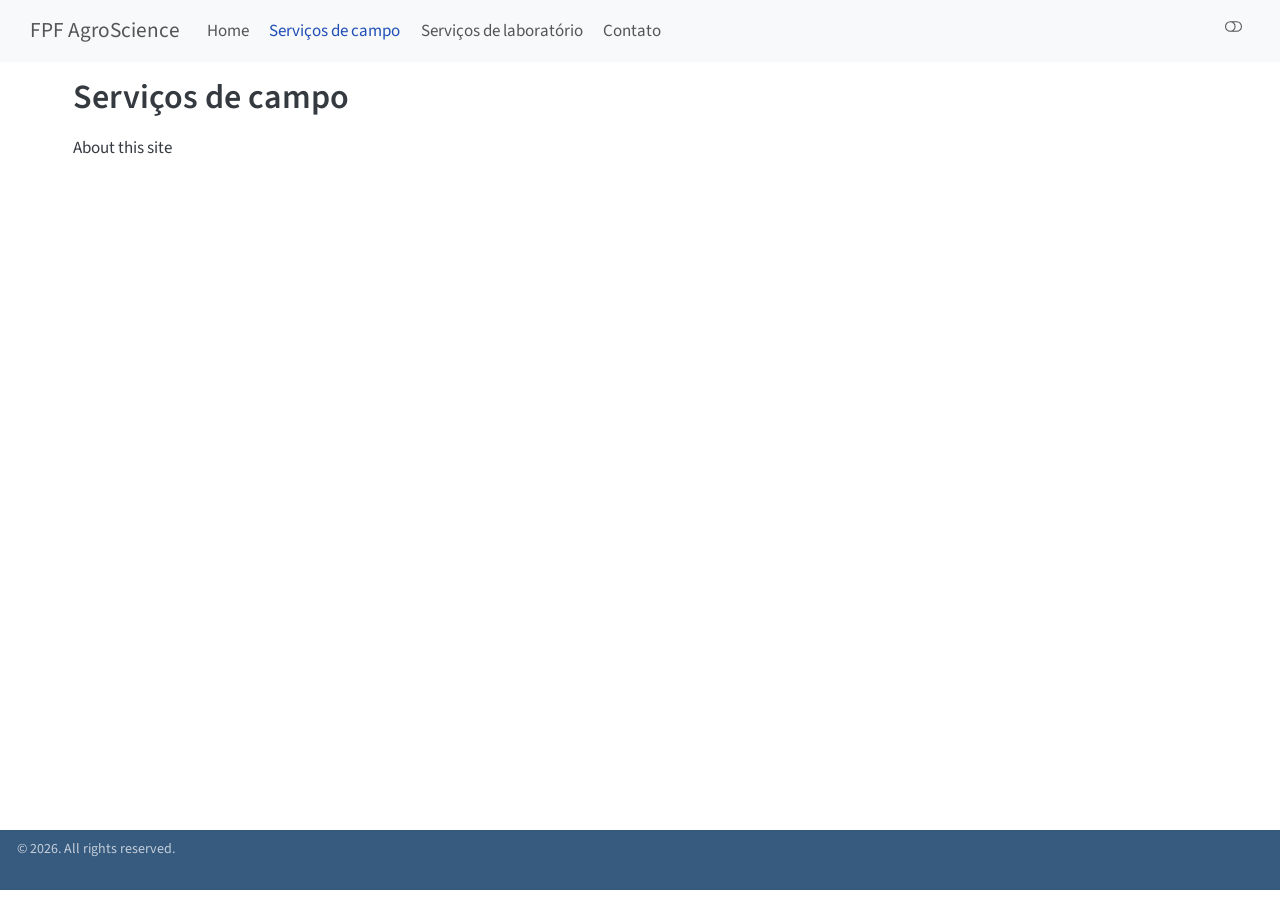
==== commit 1f1dd372: "sua mensagem" ====
--- a/docs/campo.html
+++ b/docs/campo.html
@@ -24,7 +24,6 @@
 
 
 <script src="site_libs/quarto-nav/quarto-nav.js"></script>
-<script src="site_libs/quarto-nav/headroom.min.js"></script>
 <script src="site_libs/clipboard/clipboard.min.js"></script>
 <script src="site_libs/quarto-search/autocomplete.umd.js"></script>
 <script src="site_libs/quarto-search/fuse.min.js"></script>
--- a/docs/styles.css
+++ b/docs/styles.css
@@ -22,13 +22,36 @@
 /* ===================================================== */
 /* ===== NAVBAR ===== */
 /* ===================================================== */
-#quarto-header,
-.navbar,
-.headroom,
-.headroom--pinned,
-.headroom--unpinned {
+
+/* Remove qualquer espaço acima */
+body {
+    margin: 0 !important;
+    padding: 0 !important;
+}
+
+/* Header fixo sem espaçamento */
+#quarto-header {
+    position: sticky;
+    top: 0;
+    z-index: 1000;
+    margin: 0 !important;
+    padding: 0 !important;
+}
+
+/* Navbar limpa e compacta */
+.navbar {
     border: none !important;
     box-shadow: none !important;
+    margin: 0 !important;
+    padding-top: 0.5rem;
+    padding-bottom: 0.5rem;
+}
+
+/* Garante que o header inteiro fique fixo */
+#quarto-header {
+    position: sticky;
+    top: 0;
+    z-index: 1000;
 }
 
 /* ===================================================== */
@@ -67,6 +90,44 @@
 }
 
 /* ===================================================== */
+/* ===== QUEM SOMOS (VERSÃO CORRIGIDA) ===== */
+/* ===================================================== */
+
+.quem-somos {
+    display: flex;
+    align-items: center;
+    gap: 20px;
+    /* mantém leve */
+}
+
+.quem-somos .qs-img {
+    margin-right: 50px;
+    /* 🔥 resolve de verdade */
+}
+
+/* imagem */
+.quem-somos .qs-img {
+    flex: 0 0 320px;
+    /* levemente ajustado */
+}
+
+.quem-somos .qs-img img {
+    width: 100%;
+    height: auto;
+    display: block;
+    border-radius: 15px;
+}
+
+/* texto */
+.quem-somos .qs-texto {
+    flex: 1;
+    font-size: 16px;
+    color: #555;
+    line-height: 1.8;
+    text-align: left;
+}
+
+/* ===================================================== */
 /* ===== CARDS (GLOBAL) ===== */
 /* ===================================================== */
 .cards-section {
@@ -183,6 +244,11 @@
 
     padding: 30px;
     border-radius: 15px;
+
+    max-width: 500px;
+    /* 👈 ajuste aqui */
+    width: 40%;
+    /* opcional: controla proporcionalmente */
 }
 
 /* ===================================================== */
@@ -200,4 +266,134 @@
         transform: translate(-50%, -50%);
         width: 90%;
     }
+}
+
+/* ===================================================== */
+/* ===== FORMULÁRIO (COMPACTO) ===== */
+/* ===================================================== */
+
+.form-box {
+    background: linear-gradient(135deg, #0f1f2e, #162c3f);
+    padding: 18px;
+    /* 🔥 menor */
+    color: white;
+
+    display: flex;
+    flex-direction: column;
+    justify-content: flex-start;
+    /* 🔥 evita altura esticada */
+
+    max-width: 480px;
+    width: 100%;
+    margin: 0 auto;
+
+    border-radius: 15px;
+}
+
+/* títulos */
+.form-box h2 {
+    font-size: 16px;
+    font-weight: 400;
+    margin-bottom: 5px;
+}
+
+.form-box h1 {
+    color: #7bed9f;
+    margin-bottom: 10px;
+    /* 🔥 menor */
+    font-size: 22px;
+}
+
+/* campos */
+.form-box label {
+    margin-top: 6px;
+    /* 🔥 menor */
+    font-size: 12px;
+}
+
+.form-box input,
+.form-box textarea {
+    width: 100%;
+    padding: 5px;
+    /* 🔥 menor */
+    margin-top: 2px;
+
+    border-radius: 5px;
+    border: none;
+
+    background: #dcdcdc;
+}
+
+/* textarea menor */
+.form-box textarea {
+    height: 70px;
+    /* 🔥 controla altura direto */
+}
+
+/* botão */
+.form-box button {
+    margin-top: 12px;
+    /* 🔥 menor */
+
+    background: #6fcf97;
+    color: #1f2c3a;
+
+    border: none;
+    padding: 10px;
+    /* 🔥 menor */
+
+    border-radius: 30px;
+    font-size: 14px;
+    cursor: pointer;
+}
+
+/* responsivo (mantido só o essencial) */
+@media (max-width: 768px) {
+    .contato-container {
+        height: auto;
+    }
+}
+
+/* container geral */
+.contato-wrapper {
+    display: flex;
+    flex-direction: column;
+    align-items: center;
+    gap: 120px;
+    /* 🔥 espaço entre mapa e formulário */
+}
+
+/* mapa largo */
+.mapa {
+    width: 95%;
+    /* 🔥 quase tela toda */
+    max-width: 1400px;
+    height: 300px;
+
+    margin: 0 auto;
+
+    border-radius: 15px;
+    overflow: hidden;
+}
+
+/* iframe ocupa tudo */
+.mapa iframe {
+    width: 100%;
+    height: 100%;
+    border: none;
+}
+
+/* formulário já está ok, só garante centralização */
+.form-box {
+    max-width: 480px;
+    width: 100%;
+}
+
+#mensagem-sucesso {
+    display: none;
+    margin-top: 10px;
+    padding: 10px;
+    background: #2ecc71;
+    color: white;
+    border-radius: 8px;
 }
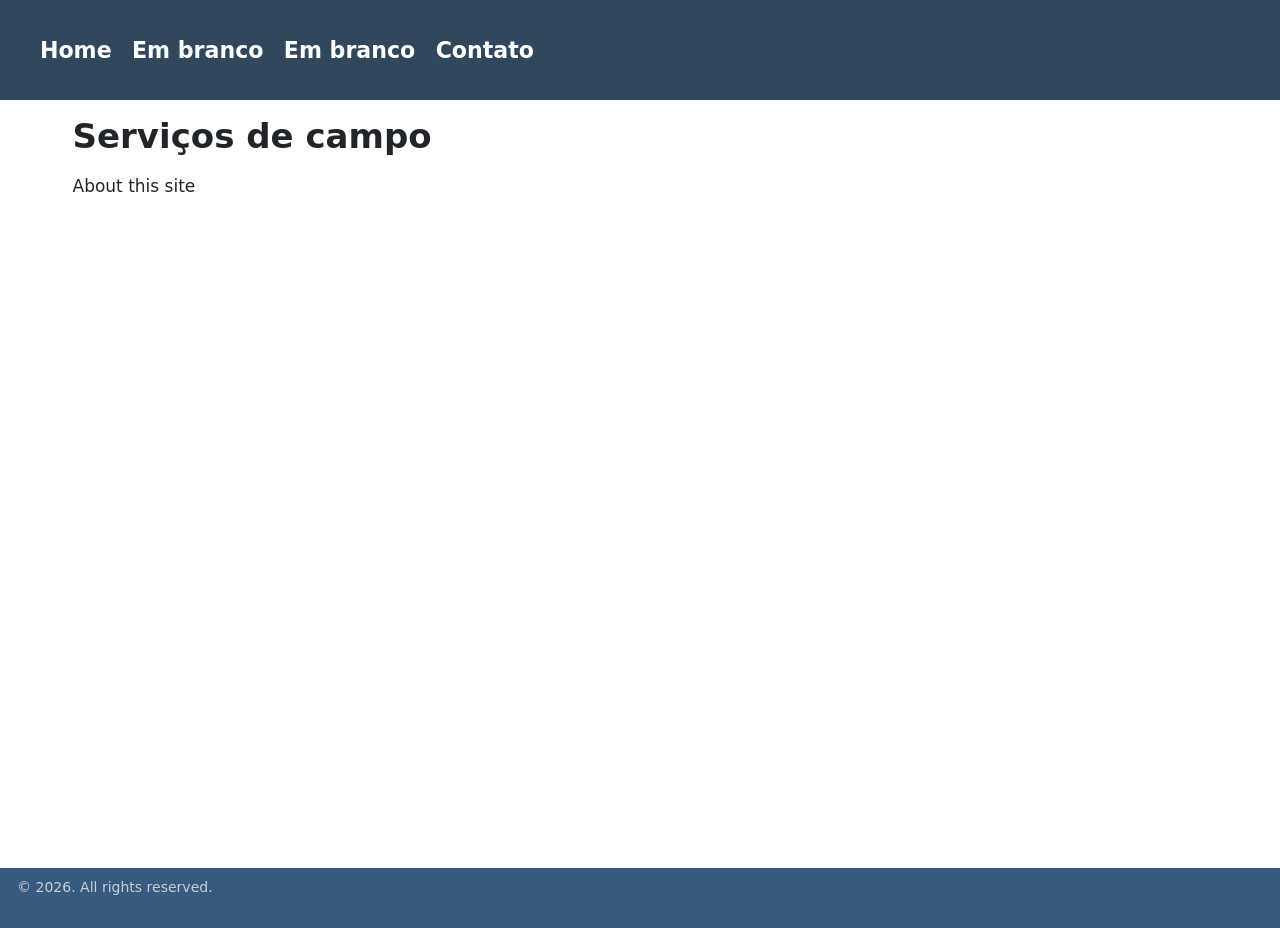
==== commit cec3015e: "sua mensagem" ====
--- a/docs/campo.html
+++ b/docs/campo.html
@@ -7,7 +7,7 @@
 <meta name="viewport" content="width=device-width, initial-scale=1.0, user-scalable=yes">
 
 
-<title>Serviços de campo – FPF AgroScience</title>
+<title>Serviços de campo</title>
 <style>
 code{white-space: pre-wrap;}
 span.smallcaps{font-variant: small-caps;}
@@ -29,6 +29,7 @@
 <script src="site_libs/quarto-search/fuse.min.js"></script>
 <script src="site_libs/quarto-search/quarto-search.js"></script>
 <meta name="quarto:offset" content="./">
+<link href="./C:/Users/rbarb/OneDrive/Documentos/GitHub/fpf_agroScience/imagens/logo.png" rel="icon" type="image/png">
 <script src="site_libs/quarto-html/quarto.js" type="module"></script>
 <script src="site_libs/quarto-html/tabsets/tabsets.js" type="module"></script>
 <script src="site_libs/quarto-html/axe/axe-check.js" type="module"></script>
@@ -36,14 +37,10 @@
 <script src="site_libs/quarto-html/tippy.umd.min.js"></script>
 <script src="site_libs/quarto-html/anchor.min.js"></script>
 <link href="site_libs/quarto-html/tippy.css" rel="stylesheet">
-<link href="site_libs/quarto-html/quarto-syntax-highlighting-b754b9fd3853d7e56faef54c29c5d52b.css" rel="stylesheet" class="quarto-color-scheme" id="quarto-text-highlighting-styles">
-<link href="site_libs/quarto-html/quarto-syntax-highlighting-dark-de8274a4d1ecc1e6aaeaf6e5564b5074.css" rel="stylesheet" class="quarto-color-scheme quarto-color-alternate" id="quarto-text-highlighting-styles">
-<link href="site_libs/quarto-html/quarto-syntax-highlighting-b754b9fd3853d7e56faef54c29c5d52b.css" rel="stylesheet" class="quarto-color-scheme-extra" id="quarto-text-highlighting-styles">
+<link href="site_libs/quarto-html/quarto-syntax-highlighting-b754b9fd3853d7e56faef54c29c5d52b.css" rel="stylesheet" id="quarto-text-highlighting-styles">
 <script src="site_libs/bootstrap/bootstrap.min.js"></script>
 <link href="site_libs/bootstrap/bootstrap-icons.css" rel="stylesheet">
-<link href="site_libs/bootstrap/bootstrap-0a4e5d7284b3df70a8609a1cff32f0aa.min.css" rel="stylesheet" append-hash="true" class="quarto-color-scheme" id="quarto-bootstrap" data-mode="light">
-<link href="site_libs/bootstrap/bootstrap-dark-4166d06dd7d54f8b032a2567f693c1a9.min.css" rel="stylesheet" append-hash="true" class="quarto-color-scheme quarto-color-alternate" id="quarto-bootstrap" data-mode="dark">
-<link href="site_libs/bootstrap/bootstrap-0a4e5d7284b3df70a8609a1cff32f0aa.min.css" rel="stylesheet" append-hash="true" class="quarto-color-scheme-extra" id="quarto-bootstrap" data-mode="light">
+<link href="site_libs/bootstrap/bootstrap-5e43df4cd8b2c9a8261273b39f0b010e.min.css" rel="stylesheet" append-hash="true" id="quarto-bootstrap" data-mode="light">
 <script id="quarto-search-options" type="application/json">{
   "location": "navbar",
   "copy-button": false,
@@ -76,179 +73,12 @@
 <link rel="stylesheet" href="styles.css">
 </head>
 
-<body class="nav-fixed quarto-light"><script id="quarto-html-before-body" type="application/javascript">
-    const toggleBodyColorMode = (bsSheetEl) => {
-      const mode = bsSheetEl.getAttribute("data-mode");
-      const bodyEl = window.document.querySelector("body");
-      if (mode === "dark") {
-        bodyEl.classList.add("quarto-dark");
-        bodyEl.classList.remove("quarto-light");
-      } else {
-        bodyEl.classList.add("quarto-light");
-        bodyEl.classList.remove("quarto-dark");
-      }
-    }
-    const toggleBodyColorPrimary = () => {
-      const bsSheetEl = window.document.querySelector("link#quarto-bootstrap:not([rel=disabled-stylesheet])");
-      if (bsSheetEl) {
-        toggleBodyColorMode(bsSheetEl);
-      }
-    }
-    const setColorSchemeToggle = (alternate) => {
-      const toggles = window.document.querySelectorAll('.quarto-color-scheme-toggle');
-      for (let i=0; i < toggles.length; i++) {
-        const toggle = toggles[i];
-        if (toggle) {
-          if (alternate) {
-            toggle.classList.add("alternate");
-          } else {
-            toggle.classList.remove("alternate");
-          }
-        }
-      }
-    };
-    const toggleColorMode = (alternate) => {
-      // Switch the stylesheets
-      const primaryStylesheets = window.document.querySelectorAll('link.quarto-color-scheme:not(.quarto-color-alternate)');
-      const alternateStylesheets = window.document.querySelectorAll('link.quarto-color-scheme.quarto-color-alternate');
-      manageTransitions('#quarto-margin-sidebar .nav-link', false);
-      if (alternate) {
-        // note: dark is layered on light, we don't disable primary!
-        enableStylesheet(alternateStylesheets);
-        for (const sheetNode of alternateStylesheets) {
-          if (sheetNode.id === "quarto-bootstrap") {
-            toggleBodyColorMode(sheetNode);
-          }
-        }
-      } else {
-        disableStylesheet(alternateStylesheets);
-        enableStylesheet(primaryStylesheets)
-        toggleBodyColorPrimary();
-      }
-      manageTransitions('#quarto-margin-sidebar .nav-link', true);
-      // Switch the toggles
-      setColorSchemeToggle(alternate)
-      // Hack to workaround the fact that safari doesn't
-      // properly recolor the scrollbar when toggling (#1455)
-      if (navigator.userAgent.indexOf('Safari') > 0 && navigator.userAgent.indexOf('Chrome') == -1) {
-        manageTransitions("body", false);
-        window.scrollTo(0, 1);
-        setTimeout(() => {
-          window.scrollTo(0, 0);
-          manageTransitions("body", true);
-        }, 40);
-      }
-    }
-    const disableStylesheet = (stylesheets) => {
-      for (let i=0; i < stylesheets.length; i++) {
-        const stylesheet = stylesheets[i];
-        stylesheet.rel = 'disabled-stylesheet';
-      }
-    }
-    const enableStylesheet = (stylesheets) => {
-      for (let i=0; i < stylesheets.length; i++) {
-        const stylesheet = stylesheets[i];
-        if(stylesheet.rel !== 'stylesheet') { // for Chrome, which will still FOUC without this check
-          stylesheet.rel = 'stylesheet';
-        }
-      }
-    }
-    const manageTransitions = (selector, allowTransitions) => {
-      const els = window.document.querySelectorAll(selector);
-      for (let i=0; i < els.length; i++) {
-        const el = els[i];
-        if (allowTransitions) {
-          el.classList.remove('notransition');
-        } else {
-          el.classList.add('notransition');
-        }
-      }
-    }
-    const isFileUrl = () => {
-      return window.location.protocol === 'file:';
-    }
-    const hasAlternateSentinel = () => {
-      let styleSentinel = getColorSchemeSentinel();
-      if (styleSentinel !== null) {
-        return styleSentinel === "alternate";
-      } else {
-        return false;
-      }
-    }
-    const setStyleSentinel = (alternate) => {
-      const value = alternate ? "alternate" : "default";
-      if (!isFileUrl()) {
-        window.localStorage.setItem("quarto-color-scheme", value);
-      } else {
-        localAlternateSentinel = value;
-      }
-    }
-    const getColorSchemeSentinel = () => {
-      if (!isFileUrl()) {
-        const storageValue = window.localStorage.getItem("quarto-color-scheme");
-        return storageValue != null ? storageValue : localAlternateSentinel;
-      } else {
-        return localAlternateSentinel;
-      }
-    }
-    const toggleGiscusIfUsed = (isAlternate, darkModeDefault) => {
-      const baseTheme = document.querySelector('#giscus-base-theme')?.value ?? 'light';
-      const alternateTheme = document.querySelector('#giscus-alt-theme')?.value ?? 'dark';
-      let newTheme = '';
-      if(authorPrefersDark) {
-        newTheme = isAlternate ? baseTheme : alternateTheme;
-      } else {
-        newTheme = isAlternate ? alternateTheme : baseTheme;
-      }
-      const changeGiscusTheme = () => {
-        // From: https://github.com/giscus/giscus/issues/336
-        const sendMessage = (message) => {
-          const iframe = document.querySelector('iframe.giscus-frame');
-          if (!iframe) return;
-          iframe.contentWindow.postMessage({ giscus: message }, 'https://giscus.app');
-        }
-        sendMessage({
-          setConfig: {
-            theme: newTheme
-          }
-        });
-      }
-      const isGiscussLoaded = window.document.querySelector('iframe.giscus-frame') !== null;
-      if (isGiscussLoaded) {
-        changeGiscusTheme();
-      }
-    };
-    const authorPrefersDark = false;
-    const darkModeDefault = authorPrefersDark;
-      document.querySelector('link#quarto-text-highlighting-styles.quarto-color-scheme-extra').rel = 'disabled-stylesheet';
-      document.querySelector('link#quarto-bootstrap.quarto-color-scheme-extra').rel = 'disabled-stylesheet';
-    let localAlternateSentinel = darkModeDefault ? 'alternate' : 'default';
-    // Dark / light mode switch
-    window.quartoToggleColorScheme = () => {
-      // Read the current dark / light value
-      let toAlternate = !hasAlternateSentinel();
-      toggleColorMode(toAlternate);
-      setStyleSentinel(toAlternate);
-      toggleGiscusIfUsed(toAlternate, darkModeDefault);
-      window.dispatchEvent(new Event('resize'));
-    };
-    // Switch to dark mode if need be
-    if (hasAlternateSentinel()) {
-      toggleColorMode(true);
-    } else {
-      toggleColorMode(false);
-    }
-  </script>
+<body class="nav-fixed quarto-light">
 
 <div id="quarto-search-results"></div>
   <header id="quarto-header" class="headroom fixed-top">
     <nav class="navbar navbar-expand-lg " data-bs-theme="dark">
       <div class="navbar-container container-fluid">
-      <div class="navbar-brand-container mx-auto">
-    <a class="navbar-brand" href="./index.html">
-    <span class="navbar-title">FPF AgroScience</span>
-    </a>
-  </div>
             <div id="quarto-search" class="" title="Search"></div>
           <button class="navbar-toggler" type="button" data-bs-toggle="collapse" data-bs-target="#navbarCollapse" aria-controls="navbarCollapse" role="menu" aria-expanded="false" aria-label="Toggle navigation" onclick="if (window.quartoToggleHeadroom) { window.quartoToggleHeadroom(); }">
   <span class="navbar-toggler-icon"></span>
@@ -261,11 +91,11 @@
   </li>  
   <li class="nav-item">
     <a class="nav-link active" href="./campo.html" aria-current="page"> 
-<span class="menu-text">Serviços de campo</span></a>
+<span class="menu-text">Em branco</span></a>
   </li>  
   <li class="nav-item">
     <a class="nav-link" href="./laboratório.html"> 
-<span class="menu-text">Serviços de laboratório</span></a>
+<span class="menu-text">Em branco</span></a>
   </li>  
   <li class="nav-item">
     <a class="nav-link" href="./contato.html"> 
@@ -291,10 +121,12 @@
 </ul>
           </div> <!-- /navcollapse -->
             <div class="quarto-navbar-tools">
-  <a href="" class="quarto-color-scheme-toggle quarto-navigation-tool  px-1" onclick="window.quartoToggleColorScheme(); return false;" title="Toggle dark mode"><i class="bi"></i></a>
 </div>
       </div> <!-- /container-fluid -->
     </nav>
+  <div id="quarto-announcement" data-announcement-id="9616bfb5c47a60811ea96e08f2ae1bd0" class="alert alert-primary hidden"><i class="bi bi-info-circle quarto-announcement-icon"></i><div class="quarto-announcement-content">
+<p><strong>Alert</strong> - this is some information that you should pay attention to</p>
+</div></div>
 </header>
 <!-- content -->
 <div id="quarto-content" class="quarto-container page-columns page-rows-contents page-layout-full page-navbar">
@@ -304,7 +136,6 @@
 <!-- main -->
 <main class="content column-page" id="quarto-document-content">
 
-
 <header id="title-block-header" class="quarto-title-block default">
 <div class="quarto-title">
 <h1 class="title">Serviços de campo</h1>
@@ -342,19 +173,6 @@
 </script>
 <script id="quarto-html-after-body" type="application/javascript">
   window.document.addEventListener("DOMContentLoaded", function (event) {
-    // Ensure there is a toggle, if there isn't float one in the top right
-    if (window.document.querySelector('.quarto-color-scheme-toggle') === null) {
-      const a = window.document.createElement('a');
-      a.classList.add('top-right');
-      a.classList.add('quarto-color-scheme-toggle');
-      a.href = "";
-      a.onclick = function() { try { window.quartoToggleColorScheme(); } catch {} return false; };
-      const i = window.document.createElement("i");
-      i.classList.add('bi');
-      a.appendChild(i);
-      window.document.body.appendChild(a);
-    }
-    setColorSchemeToggle(hasAlternateSentinel())
     const icon = "";
     const anchorJS = new window.AnchorJS();
     anchorJS.options = {
--- a/docs/styles.css
+++ b/docs/styles.css
@@ -57,7 +57,7 @@
 /* ===================================================== */
 /* ===== HERO ===== */
 /* ===================================================== */
-.hero {
+/* .hero {
     position: relative;
     background-image: url("https://picsum.photos/1920/1080");
     background-size: cover;
@@ -87,28 +87,22 @@
 .hero * {
     position: relative;
     z-index: 1;
-}
-
-/* ===================================================== */
-/* ===== QUEM SOMOS (VERSÃO CORRIGIDA) ===== */
+} */
+
+/* ===================================================== */
+/* ===== QUEM SOMOS (CORRIGIDO E LIMPO) ===== */
 /* ===================================================== */
 
 .quem-somos {
     display: flex;
     align-items: center;
-    gap: 20px;
-    /* mantém leve */
-}
-
-.quem-somos .qs-img {
-    margin-right: 50px;
-    /* 🔥 resolve de verdade */
+    gap: 80px;
+    /* 🔥 espaço mais equilibrado */
 }
 
 /* imagem */
 .quem-somos .qs-img {
     flex: 0 0 320px;
-    /* levemente ajustado */
 }
 
 .quem-somos .qs-img img {
@@ -128,6 +122,27 @@
 }
 
 /* ===================================================== */
+/* ===== RESPONSIVO ===== */
+/* ===================================================== */
+
+@media (max-width: 768px) {
+    .quem-somos {
+        flex-direction: column;
+        align-items: center;
+        text-align: center;
+    }
+
+    .quem-somos .qs-img {
+        width: 100%;
+        max-width: 300px;
+    }
+
+    .quem-somos .qs-texto {
+        text-align: center;
+    }
+}
+
+/* ===================================================== */
 /* ===== CARDS (GLOBAL) ===== */
 /* ===================================================== */
 .cards-section {
@@ -275,17 +290,17 @@
 .form-box {
     background: linear-gradient(135deg, #0f1f2e, #162c3f);
     padding: 18px;
-    /* 🔥 menor */
     color: white;
 
     display: flex;
     flex-direction: column;
     justify-content: flex-start;
-    /* 🔥 evita altura esticada */
 
     max-width: 480px;
     width: 100%;
-    margin: 0 auto;
+
+    margin: 80px auto 0;
+    /* ✅ agora funciona */
 
     border-radius: 15px;
 }
@@ -396,4 +411,163 @@
     background: #2ecc71;
     color: white;
     border-radius: 8px;
+}
+
+/* ===================================================== */
+/* ===== NAVBAR COM IMAGEM (NOVO) ===== */
+/* ===================================================== */
+
+/* navbar com imagem de fundo */
+.navbar {
+    background-image: url("https://picsum.photos/1920/400");
+    /* 🔥 troque pela sua imagem */
+    background-size: cover;
+    background-position: center;
+    background-repeat: no-repeat;
+
+    height: 100px;
+    /* 🔥 aumenta altura */
+    display: flex;
+    align-items: center;
+    /* centraliza verticalmente */
+}
+
+/* deixa o texto branco para contraste */
+.navbar a,
+.navbar-brand {
+    color: white !important;
+}
+
+/* overlay escuro igual hero (opcional, mas recomendado) */
+.navbar::before {
+    content: "";
+    position: absolute;
+    inset: 0;
+    background: rgba(0, 0, 0, 0.4);
+    z-index: 0;
+}
+
+/* garante que conteúdo fique acima do overlay */
+.navbar * {
+    position: relative;
+    z-index: 1;
+}
+
+.navbar * {
+    position: relative;
+    z-index: 1;
+}
+
+/* ======================================= */
+/* ===== CORRIGE ÍCONES DA NAVBAR ===== */
+/* ======================================= */
+
+/* força todos os ícones a ficarem brancos */
+.navbar i,
+.navbar svg {
+    color: white !important;
+    fill: white !important;
+    stroke: white !important;
+    opacity: 1 !important;
+}
+
+/* garante que botões e links não fiquem apagados */
+.navbar a,
+.navbar button {
+    opacity: 1 !important;
+}
+
+.quem-somos {
+    display: flex !important;
+    align-items: center;
+    gap: 80px !important;
+    /* força o espaço */
+}
+
+.quem-somos .qs-img {
+    margin-right: 0 !important;
+    /* evita conflito */
+}
+
+.quem-somos .qs-texto {
+    padding-left: 40px;
+    /* 🔥 garante afastamento */
+}
+
+/* ===================================================== */
+/* ===== ÁREA DE ATUAÇÃO CENTRALIZADA ===== */
+/* ===================================================== */
+
+.area-atuacao {
+    width: 100%;
+    display: flex;
+    justify-content: center;
+    /* centraliza horizontal */
+    margin-top: 40px;
+}
+
+.area-overlay {
+    max-width: 800px;
+    /* controla largura do texto */
+    text-align: center;
+    /* centraliza texto */
+}
+
+/* título */
+.area-overlay h1 {
+    font-size: 36px;
+    color: #2c3e50;
+    margin-bottom: 15px;
+}
+
+/* parágrafo */
+.area-overlay p {
+    font-size: 18px;
+    color: #555;
+    line-height: 1.6;
+}
+
+.navbar-nav .nav-link {
+    font-size: 1.3rem;
+    font-weight: 800;
+}
+
+.navbar-brand {
+    font-size: 1.6rem;
+    font-weight: bold;
+}
+
+.navbar-brand {
+    font-size: 1.5rem;
+    font-weight: bold;
+}
+
+.navbar-nav .nav-link {
+    position: relative;
+    transition: color 0.3s ease;
+}
+
+.navbar-nav .nav-link::after {
+    content: "";
+    position: absolute;
+    left: 0;
+    bottom: -4px;
+    width: 0;
+    height: 2px;
+    background-color: #0e0f09;
+    transition: width 0.3s ease;
+}
+
+.navbar-nav .nav-link:hover {
+    color: #0e0f09 !important;
+}
+
+.navbar-nav .nav-link:hover::after {
+    width: 100%;
+}
+
+.navbar-brand img {
+    height: 80px;
+    width: auto;
+    object-fit: contain;
 }
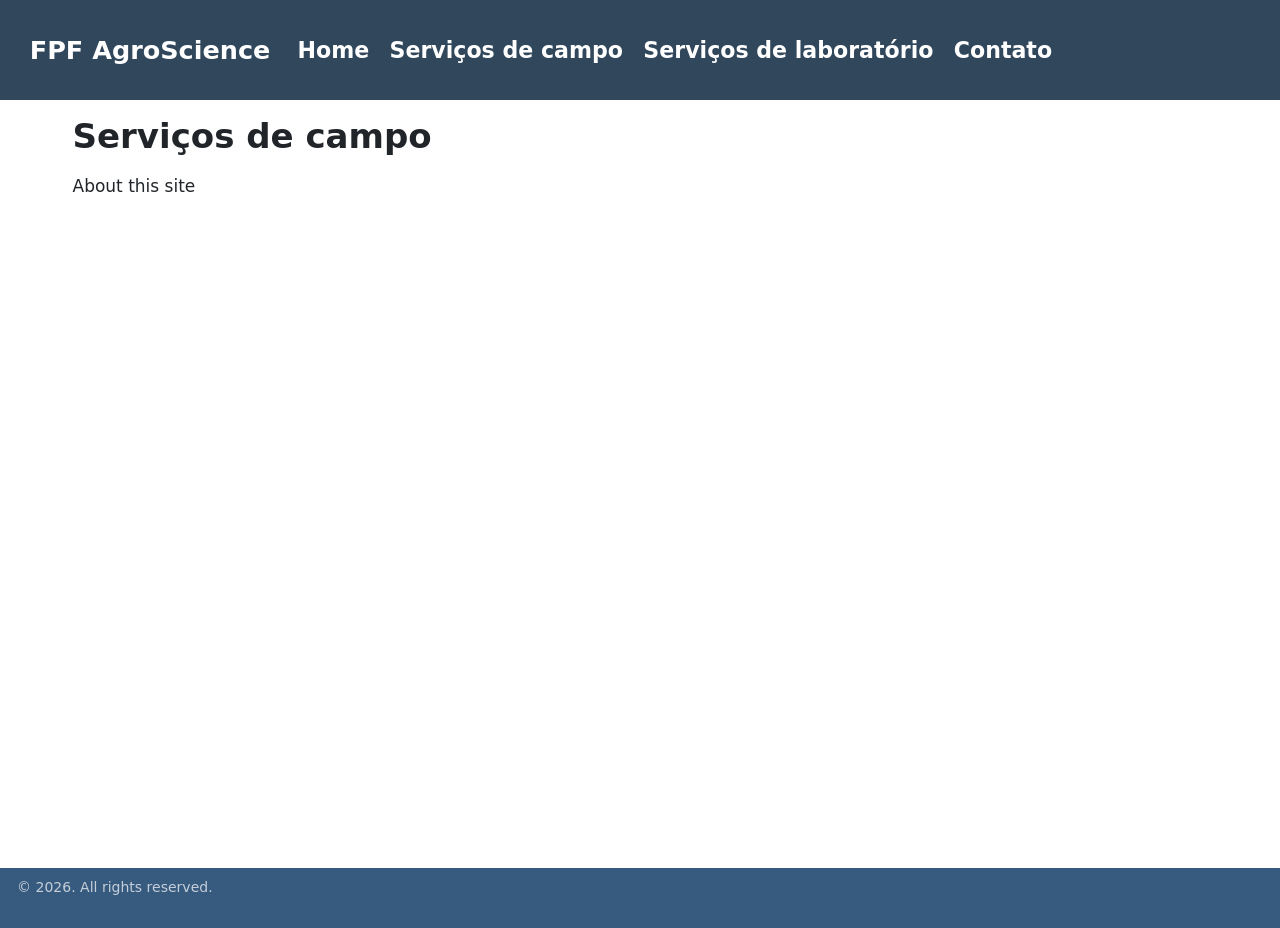
==== commit 4b677fcd: "sua mensagem" ====
--- a/docs/campo.html
+++ b/docs/campo.html
@@ -2,13 +2,16 @@
 <html xmlns="http://www.w3.org/1999/xhtml" lang="en" xml:lang="en"><head>
 
 <meta charset="utf-8">
-<meta name="generator" content="quarto-1.8.27">
+<meta name="generator" content="quarto-1.9.36">
 
 <meta name="viewport" content="width=device-width, initial-scale=1.0, user-scalable=yes">
 
 
-<title>Serviços de campo</title>
+<title>Serviços de campo – FPF AgroScience</title>
 <style>
+/* Default styles provided by pandoc.
+** See https://pandoc.org/MANUAL.html#variables-for-html for config info.
+*/
 code{white-space: pre-wrap;}
 span.smallcaps{font-variant: small-caps;}
 div.columns{display: flex; gap: min(4vw, 1.5em);}
@@ -29,18 +32,16 @@
 <script src="site_libs/quarto-search/fuse.min.js"></script>
 <script src="site_libs/quarto-search/quarto-search.js"></script>
 <meta name="quarto:offset" content="./">
-<link href="./C:/Users/rbarb/OneDrive/Documentos/GitHub/fpf_agroScience/imagens/logo.png" rel="icon" type="image/png">
 <script src="site_libs/quarto-html/quarto.js" type="module"></script>
 <script src="site_libs/quarto-html/tabsets/tabsets.js" type="module"></script>
-<script src="site_libs/quarto-html/axe/axe-check.js" type="module"></script>
 <script src="site_libs/quarto-html/popper.min.js"></script>
 <script src="site_libs/quarto-html/tippy.umd.min.js"></script>
 <script src="site_libs/quarto-html/anchor.min.js"></script>
 <link href="site_libs/quarto-html/tippy.css" rel="stylesheet">
-<link href="site_libs/quarto-html/quarto-syntax-highlighting-b754b9fd3853d7e56faef54c29c5d52b.css" rel="stylesheet" id="quarto-text-highlighting-styles">
+<link href="site_libs/quarto-html/quarto-syntax-highlighting-975e726794ce811e14261b5ab5acfd7c.css" rel="stylesheet" id="quarto-text-highlighting-styles">
 <script src="site_libs/bootstrap/bootstrap.min.js"></script>
 <link href="site_libs/bootstrap/bootstrap-icons.css" rel="stylesheet">
-<link href="site_libs/bootstrap/bootstrap-5e43df4cd8b2c9a8261273b39f0b010e.min.css" rel="stylesheet" append-hash="true" id="quarto-bootstrap" data-mode="light">
+<link href="site_libs/bootstrap/bootstrap-93fec87011a7495a785284f909b56e65.min.css" rel="stylesheet" append-hash="true" id="quarto-bootstrap" data-mode="light">
 <script id="quarto-search-options" type="application/json">{
   "location": "navbar",
   "copy-button": false,
@@ -79,6 +80,11 @@
   <header id="quarto-header" class="headroom fixed-top">
     <nav class="navbar navbar-expand-lg " data-bs-theme="dark">
       <div class="navbar-container container-fluid">
+      <div class="navbar-brand-container mx-auto">
+    <a class="navbar-brand" href="./index.html">
+    <span class="navbar-title">FPF AgroScience</span>
+    </a>
+  </div>
             <div id="quarto-search" class="" title="Search"></div>
           <button class="navbar-toggler" type="button" data-bs-toggle="collapse" data-bs-target="#navbarCollapse" aria-controls="navbarCollapse" role="menu" aria-expanded="false" aria-label="Toggle navigation" onclick="if (window.quartoToggleHeadroom) { window.quartoToggleHeadroom(); }">
   <span class="navbar-toggler-icon"></span>
@@ -91,11 +97,11 @@
   </li>  
   <li class="nav-item">
     <a class="nav-link active" href="./campo.html" aria-current="page"> 
-<span class="menu-text">Em branco</span></a>
+<span class="menu-text">Serviços de campo</span></a>
   </li>  
   <li class="nav-item">
     <a class="nav-link" href="./laboratório.html"> 
-<span class="menu-text">Em branco</span></a>
+<span class="menu-text">Serviços de laboratório</span></a>
   </li>  
   <li class="nav-item">
     <a class="nav-link" href="./contato.html"> 
--- a/docs/site_libs/quarto-html/quarto-syntax-highlighting-975e726794ce811e14261b5ab5acfd7c.css
+++ b/docs/site_libs/quarto-html/quarto-syntax-highlighting-975e726794ce811e14261b5ab5acfd7c.css
@@ -0,0 +1,233 @@
+/* quarto syntax highlight colors */
+:root {
+  --quarto-hl-ot-color: #d91e18;
+  --quarto-hl-at-color: #a55a00;
+  --quarto-hl-ss-color: #008000;
+  --quarto-hl-an-color: #696969;
+  --quarto-hl-fu-color: #06287e;
+  --quarto-hl-st-color: #008000;
+  --quarto-hl-cf-color: #d91e18;
+  --quarto-hl-op-color: #00769e;
+  --quarto-hl-er-color: #7928a1;
+  --quarto-hl-bn-color: #7928a1;
+  --quarto-hl-al-color: #7928a1;
+  --quarto-hl-va-color: #a55a00;
+  --quarto-hl-bu-color: inherit;
+  --quarto-hl-ex-color: inherit;
+  --quarto-hl-pp-color: #7928a1;
+  --quarto-hl-in-color: #696969;
+  --quarto-hl-vs-color: #008000;
+  --quarto-hl-wa-color: #696969;
+  --quarto-hl-do-color: #696969;
+  --quarto-hl-im-color: inherit;
+  --quarto-hl-ch-color: #008000;
+  --quarto-hl-dt-color: #7928a1;
+  --quarto-hl-fl-color: #a55a00;
+  --quarto-hl-co-color: #696969;
+  --quarto-hl-cv-color: #696969;
+  --quarto-hl-cn-color: #d91e18;
+  --quarto-hl-sc-color: #00769e;
+  --quarto-hl-dv-color: #7928a1;
+  --quarto-hl-kw-color: #d91e18;
+}
+
+/* other quarto variables */
+:root {
+  --quarto-font-monospace: SFMono-Regular, Menlo, Monaco, Consolas, "Liberation Mono", "Courier New", monospace;
+}
+
+/* syntax highlight based on Pandoc's rules */
+pre > code.sourceCode > span {
+  color: #545454;
+}
+
+code.sourceCode > span {
+  color: #545454;
+}
+
+div.sourceCode,
+div.sourceCode pre.sourceCode {
+  color: #545454;
+}
+
+/* Normal */
+code span {
+  color: #545454;
+}
+
+/* Alert */
+code span.al {
+  color: #7928a1;
+  font-style: inherit;
+}
+
+/* Annotation */
+code span.an {
+  color: #696969;
+  font-style: inherit;
+}
+
+/* Attribute */
+code span.at {
+  color: #a55a00;
+  font-style: inherit;
+}
+
+/* BaseN */
+code span.bn {
+  color: #7928a1;
+  font-style: inherit;
+}
+
+/* BuiltIn */
+code span.bu {
+  font-style: inherit;
+}
+
+/* ControlFlow */
+code span.cf {
+  color: #d91e18;
+  font-style: inherit;
+}
+
+/* Char */
+code span.ch {
+  color: #008000;
+  font-style: inherit;
+}
+
+/* Constant */
+code span.cn {
+  color: #d91e18;
+  font-style: inherit;
+}
+
+/* Comment */
+code span.co {
+  color: #696969;
+  font-style: inherit;
+}
+
+/* CommentVar */
+code span.cv {
+  color: #696969;
+  font-style: italic;
+}
+
+/* Documentation */
+code span.do {
+  color: #696969;
+  font-style: italic;
+}
+
+/* DataType */
+code span.dt {
+  color: #7928a1;
+  font-style: inherit;
+}
+
+/* DecVal */
+code span.dv {
+  color: #7928a1;
+  font-style: inherit;
+}
+
+/* Error */
+code span.er {
+  color: #7928a1;
+  font-style: inherit;
+}
+
+/* Extension */
+code span.ex {
+  font-style: inherit;
+}
+
+/* Float */
+code span.fl {
+  color: #a55a00;
+  font-style: inherit;
+}
+
+/* Function */
+code span.fu {
+  color: #06287e;
+  font-style: inherit;
+}
+
+/* Import */
+code span.im {
+  font-style: inherit;
+}
+
+/* Information */
+code span.in {
+  color: #696969;
+  font-style: inherit;
+}
+
+/* Keyword */
+code span.kw {
+  color: #d91e18;
+  font-style: inherit;
+}
+
+/* Operator */
+code span.op {
+  color: #00769e;
+  font-style: inherit;
+}
+
+/* Other */
+code span.ot {
+  color: #d91e18;
+  font-style: inherit;
+}
+
+/* Preprocessor */
+code span.pp {
+  color: #7928a1;
+  font-style: inherit;
+}
+
+/* SpecialChar */
+code span.sc {
+  color: #00769e;
+  font-style: inherit;
+}
+
+/* SpecialString */
+code span.ss {
+  color: #008000;
+  font-style: inherit;
+}
+
+/* String */
+code span.st {
+  color: #008000;
+  font-style: inherit;
+}
+
+/* Variable */
+code span.va {
+  color: #a55a00;
+  font-style: inherit;
+}
+
+/* VerbatimString */
+code span.vs {
+  color: #008000;
+  font-style: inherit;
+}
+
+/* Warning */
+code span.wa {
+  color: #696969;
+  font-style: italic;
+}
+
+.prevent-inlining {
+  content: "</";
+}
+
+/*# sourceMappingURL=6bab7f72413053fe059b47e02ea214e5.css.map */
--- a/docs/styles.css
+++ b/docs/styles.css
@@ -54,10 +54,7 @@
     z-index: 1000;
 }
 
-/* ===================================================== */
-/* ===== HERO ===== */
-/* ===================================================== */
-/* .hero {
+.hero {
     position: relative;
     background-image: url("https://picsum.photos/1920/1080");
     background-size: cover;
@@ -65,29 +62,34 @@
     background-repeat: no-repeat;
 
     width: 100vw;
-    height: 100vh;
+    height: 75vh;
     margin-left: calc(-50vw + 50%);
 
     display: flex;
-    align-items: center;
-    justify-content: center;
-
-    text-align: center;
+    align-items: center;     /* centraliza vertical */
+    justify-content: flex-start; /* joga pra esquerda */
+
+    text-align: left;        /* texto alinhado à esquerda */
     color: white;
     overflow: hidden;
-}
-
+
+    padding-left: 10%;       /* espaçamento da esquerda */
+}
+
+/* overlay */
 .hero::before {
     content: "";
     position: absolute;
     inset: 0;
-    background: rgba(0, 0, 0, 0.4);
-}
-
-.hero * {
+    background: rgba(0, 0, 0, 0.5);
+}
+
+/* conteúdo acima do overlay */
+.hero > * {
     position: relative;
     z-index: 1;
-} */
+    max-width: 600px;
+}
 
 /* ===================================================== */
 /* ===== QUEM SOMOS (CORRIGIDO E LIMPO) ===== */
@@ -522,14 +524,14 @@
 
 /* parágrafo */
 .area-overlay p {
-    font-size: 18px;
+    font-size: 14px;
     color: #555;
     line-height: 1.6;
 }
 
 .navbar-nav .nav-link {
     font-size: 1.3rem;
-    font-weight: 800;
+    font-weight: 600;
 }
 
 .navbar-brand {
@@ -547,7 +549,7 @@
     transition: color 0.3s ease;
 }
 
-.navbar-nav .nav-link::after {
+/* .navbar-nav .nav-link::after {
     content: "";
     position: absolute;
     left: 0;
@@ -564,10 +566,5 @@
 
 .navbar-nav .nav-link:hover::after {
     width: 100%;
-}
-
-.navbar-brand img {
-    height: 80px;
-    width: auto;
-    object-fit: contain;
-}+} */
+
